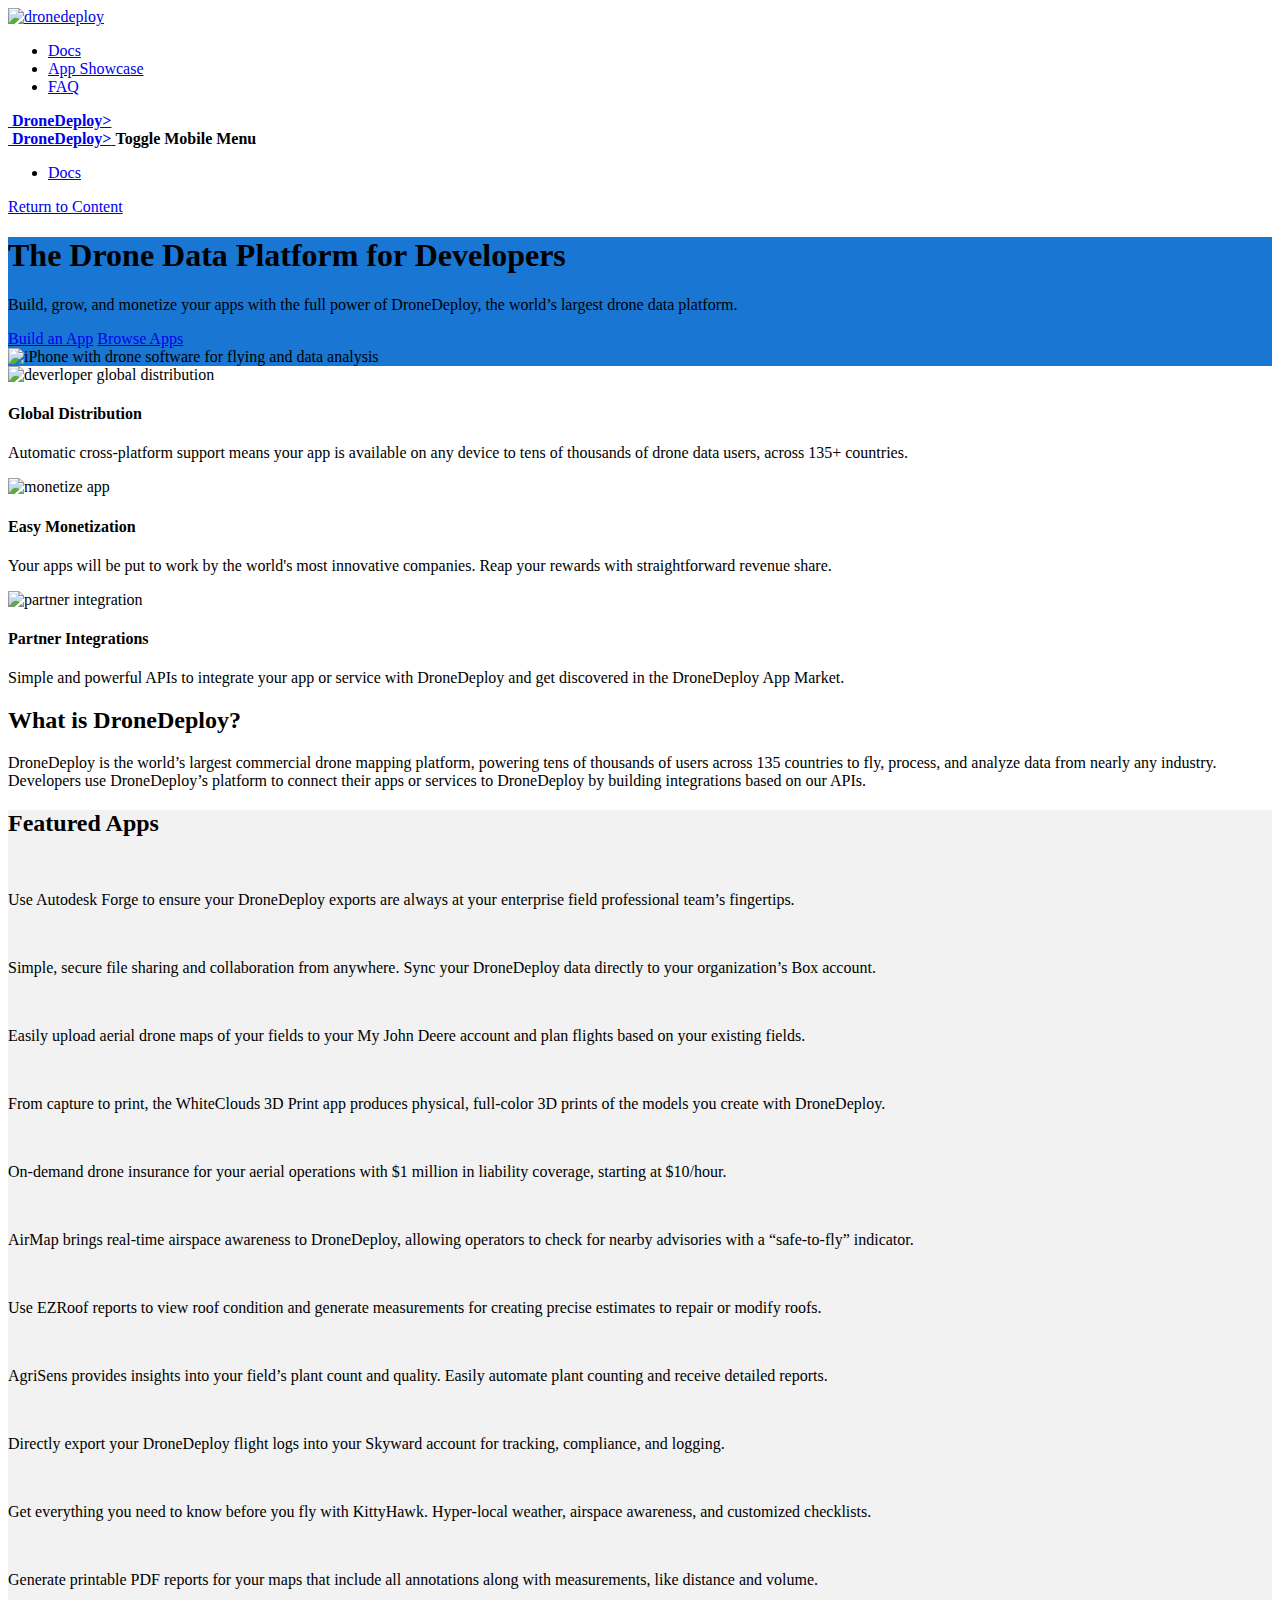
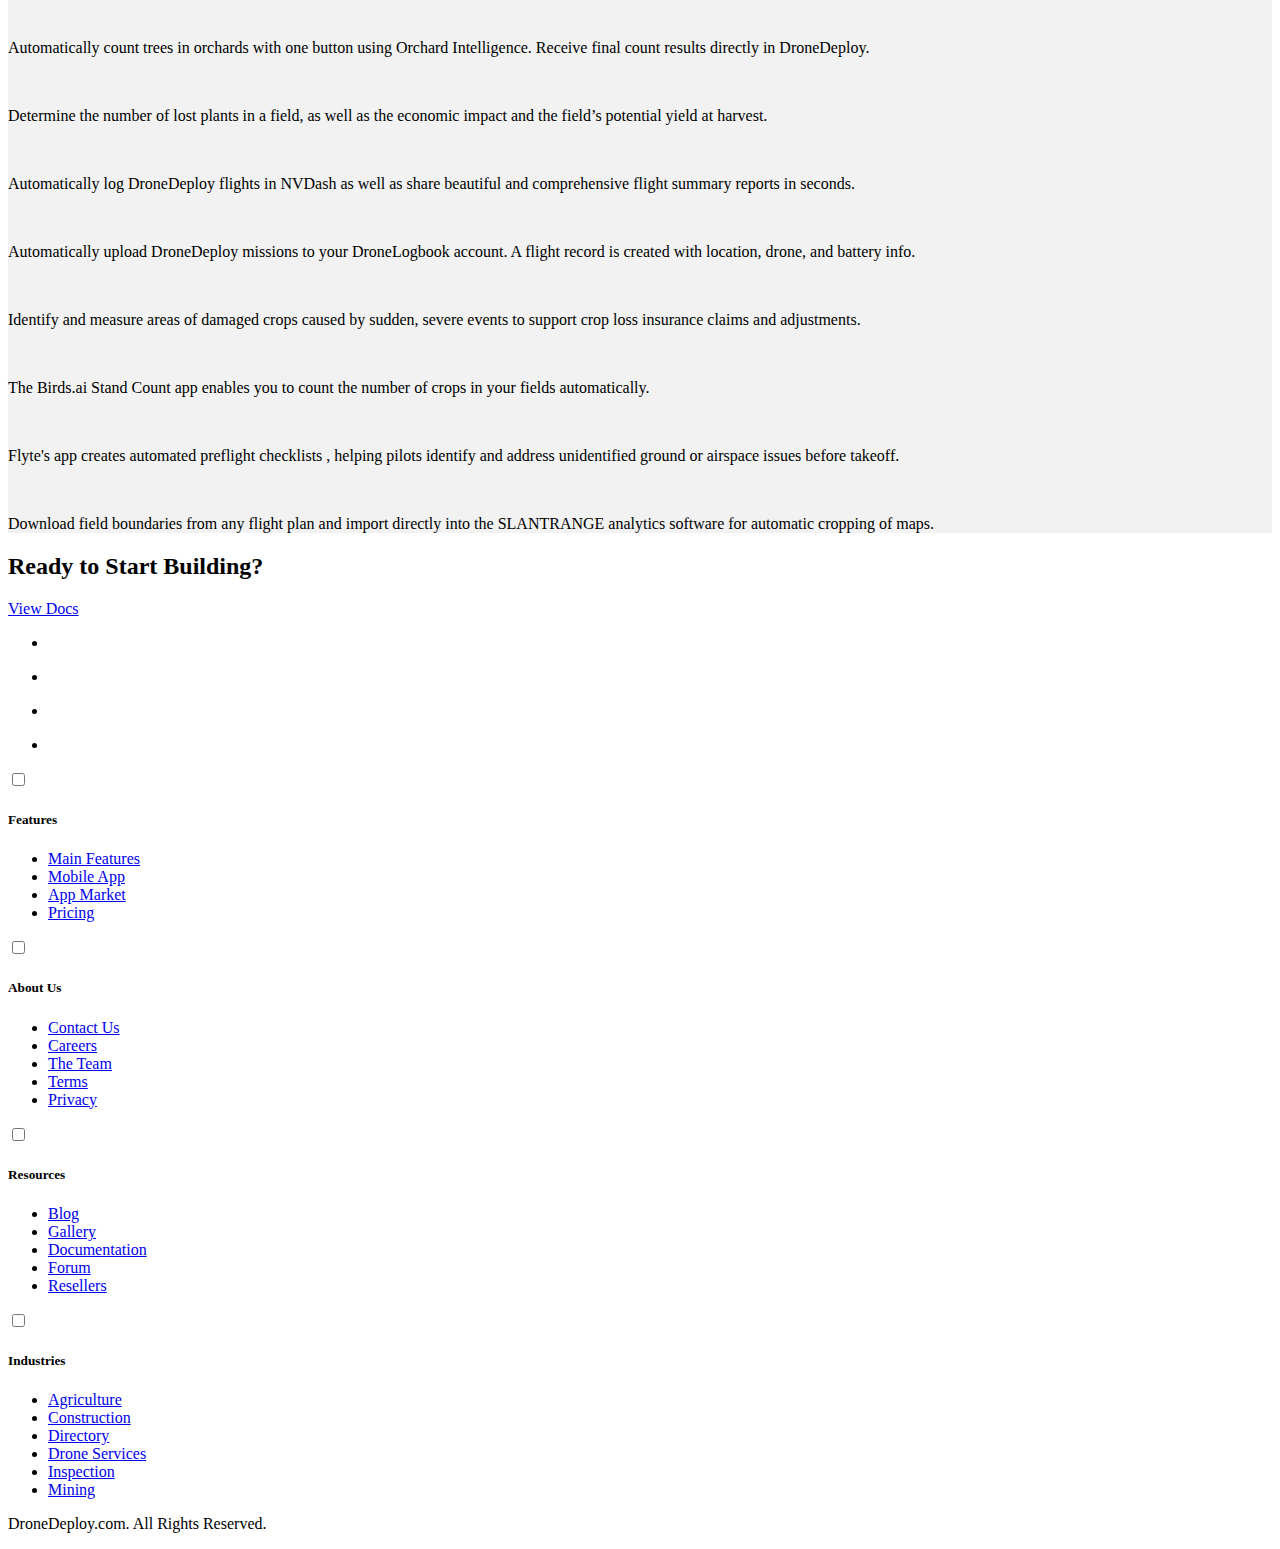
==== landing_page/index.html @ b4eb3821 "Added static args and build process" ====
<!DOCTYPE html>
<html lang="en">
  <head>
    <!-- Required meta tags always come first -->
    <meta charset="utf-8">
    <meta name="viewport" content="width=device-width, initial-scale=1, shrink-to-fit=no">
    <meta http-equiv="x-ua-compatible" content="ie=edge">
    <!-- Bootstrap CSS -->
    <!-- <link rel="stylesheet" href="/static/css/bootstrap.css" media="screen" title="no title" charset="utf-8"> -->
    <link rel="stylesheet" href="../static/css/bootstrap.min.css" media="screen" title="no title" charset="utf-8">
    <link rel="shortcut icon" href="../static/../static/img/dd-favicon.ico" type="image/x-icon">
    <!-- Fortawesome icons -->
    <script src="https://use.fonticons.com/1ce412c5.js"></script>
    <!--Old Mobile Nav Temp TODO remove it once new nav is implemented  -->
    <script src="/static/js/modernizr.js"></script>
    <title>DroneDeploy: DroneDeploy for Developers</title>
	  <meta name="description" content=" Build your app on DroneDeploy’s App Market, the largest drone data platform in the world. Easily monetize, distribute globally, and develop powerful partner integrations. Build your first drone data app now.">

<!-- Facebook Pixel Code -->
<script>
!function(f,b,e,v,n,t,s){if(f.fbq)return;n=f.fbq=function(){n.callMethod?
n.callMethod.apply(n,arguments):n.queue.push(arguments)};if(!f._fbq)f._fbq=n;
n.push=n;n.loaded=!0;n.version='2.0';n.queue=[];t=b.createElement(e);t.async=!0;
t.src=v;s=b.getElementsByTagName(e)[0];s.parentNode.insertBefore(t,s)}(window,
document,'script','//connect.facebook.net/en_US/fbevents.js');

fbq('init', '163274790692622');
fbq('track', "PageView");</script>
<noscript><img height="1" width="1" style="display:none"
src="https://www.facebook.com/tr?id=163274790692622&ev=PageView&noscript=1"
/></noscript>
<!-- End Facebook Pixel Code -->

<!-- Facebook Pixel Code -->
<script>
!function(f,b,e,v,n,t,s){if(f.fbq)return;n=f.fbq=function(){n.callMethod?
n.callMethod.apply(n,arguments):n.queue.push(arguments)};if(!f._fbq)f._fbq=n;
n.push=n;n.loaded=!0;n.version='2.0';n.queue=[];t=b.createElement(e);t.async=!0;
t.src=v;s=b.getElementsByTagName(e)[0];s.parentNode.insertBefore(t,s)}(window,
document,'script','https://connect.facebook.net/en_US/fbevents.js');

fbq('init', '151207998623800');
fbq('track', "PageView");</script>
<noscript><img height="1" width="1" style="display:none"
src="https://www.facebook.com/tr?id=151207998623800&ev=PageView&noscript=1"
/></noscript>
<!-- End Facebook Pixel Code -->

<script type="text/javascript">
setTimeout(function(){var a=document.createElement("script");
var b=document.getElementsByTagName("script")[0];
a.src=document.location.protocol+"//script.crazyegg.com/pages/scripts/0045/7762.js?"+Math.floor(new Date().getTime()/3600000);
a.async=true;a.type="text/javascript";b.parentNode.insertBefore(a,b)}, 1);
</script>

<!--// Google Analytics Tracking -->
<script>
    (function(i,s,o,g,r,a,m){i['GoogleAnalyticsObject']=r;i[r]=i[r]||function(){
    (i[r].q=i[r].q||[]).push(arguments)},i[r].l=1*new Date();a=s.createElement(o),
    m=s.getElementsByTagName(o)[0];a.async=1;a.src=g;m.parentNode.insertBefore(a,m)
    })(window,document,'script','//www.google-analytics.com/analytics.js','ga');
    ga('create', 'UA-50843700-1', 'auto');
    ga('send', 'pageview');
</script>

<noscript>
  <div display:inline;>
  <img height="1" width="1" style="border-style:none;" alt="" src="//googleads.g.doubleclick.net/pagead/viewthroughconversion/963800639/?value=1.00&amp;currency_code=USD&amp;label=whOgCJL6tlsQv9zJywM&amp;guid=ON&amp;script=0"/>
  </div>
</noscript>

<!--//Start Hotjar tracking code-->
<script>
    (function(h,o,t,j,a,r){
        h.hj=h.hj||function(){(h.hj.q=h.hj.q||[]).push(arguments)};
        h._hjSettings={hjid:101280,hjsv:5};
        a=o.getElementsByTagName('head')[0];
        r=o.createElement('script');r.async=1;
        r.src=t+h._hjSettings.hjid+j+h._hjSettings.hjsv;
        a.appendChild(r);
    })(window,document,'//static.hotjar.com/c/hotjar-','.js?sv=');
</script>
<!--//End Hotjar Tracking-->

<!--End of all tracking code -->

  </head>
  <body ng-app="app">
   <div id="outer-wrap"><!-- outer-wrap old mobile nav TODO remove -->
   <div id="inner-wrap"><!-- inner-wrap old mobile nav TODO remove -->
    <!-- Desktop Nav -->
    <nav class="slide navbar navbar-fixed-top navbar-transparent navbar-default-color hidden-sm-down">
      <div class="container">
        <div class="collapse navbar-toggleable-xs" id="exCollapsingNavbar2">
            <a class="navbar-brand" href="http://www.dronedeploy.com">
              <img src="/static/../static/img/dd-logo.svg" alt="dronedeploy">
            </a>
        </div>
          <ul class="nav navbar-nav navbar-md-fix nav-pills">
            <li class="nav-item">
              <a class="nav-link" href="https://dronedeploy.gitbooks.io/dronedeploy-apps/content/" target="_blank">Docs</a>
            </li>
            <li class="nav-item">
              <a class="nav-link" href="#showcase">App Showcase</a>
            </li>
            <li class="nav-item">
              <a class="nav-link" href="/applications">FAQ</a>
            </li>
          </ul>
      </div><!--/container -->
    </nav>
    <!-- Start old mobile nav -->
    <header id="top" role="banner" class="hidden-lg-up">
      <div class="hidden-md-up">
        <a href="/">
          <img class="site-logo hidden-md-up" src="/static/../static/img/dd-logo.svg" alt="">
          <b class="sr-only">DroneDeploy></b>
        </a>
        <a class="nav-btn-white" id="nav-open-btn" href="#nav"></a>
      </div>
    </header>
   <!--Start Navigation Section-->
    <nav id="nav" role=navigation>
    <!--Start DroneDeploy Logo-->
      <a class="hidden-md-up" href="/">
          <img class="site-logo" src="/static/../static/img/dd-logo.png" alt="">
          <b class="sr-only">DroneDeploy></b>
      </a>
          <!--End DroneDeploy Logo -->
          <!--Start Mobile Hamburger Toggle-->
      <span id="icn-toggle" class="hidden-md-up">
        <b class="sr-only">Toggle Mobile Menu</b>
      </span>
      <!--End Mobile Hamburger-->
      <ul id="toggle-switch" class = "nav__list--main hidden-lg-up">
         <li class="nav__item">
            <a href="https://dronedeploy.gitbooks.io/dronedeploy-apps/content/" target="_blank">Docs</a>
        </li>
      </ul>
      <a class="close-btn hidden-lg-up" id="nav-close-btn" href="#top">Return to Content</a>
    </nav>
    <!-- End old mobile nav -->

  <!-- Hero section -->
  <div class="jumbotron-lg jumbotron-fluid" style="background-color: #1976D2;">
    <div class="container">
      <div class="row">
        <div class="col-lg-6 col-md-12 text-info m-t-1-md m-t-3-sm m-t-3-xs text-xs-center text-lg-left">
          <h1 class="display-1 m-b-1">The Drone Data Platform for Developers</h1>
          <p class="lead m-b-2 m-b-1-xs m-r-1-lg m-l-1-xs text-xs-left text-sm-center text-lg-left">Build, grow, and monetize your apps with the full power of DroneDeploy, the world’s largest drone data platform.</p>
          <a class="btn btn-accent btn-lg" href="https://dronedeploy.gitbooks.io/dronedeploy-apps/content/" target="_blank">Build an App</a>
          <a class="btn btn-secondary-outline btn-lg m-l-1-sm" href="http://www.dronedeploy.com/app-market.html">Browse Apps</a>
        </div>
        <div class="col-lg-6 col-md-12 m-t-3-md center-xs">
          <img class="img-fluid jumbotron-layers-iphone-lg slide-right" src="../static/../static/img/hero-dev-layers.png" alt="iPhone with drone software for flying and data analysis">

        </div>
      </div> <!-- /row -->
    </div> <!-- /container -->
  </div> <!-- /jumbotron -->

      <!--TODO compatible with any drone  -->
    <div id="change-nav" class="container">
      <div class="row p-y-4 text-xs-center">
        <div class="col-md-4 m-b-2-xs m-b-2-sm">
          <img src="../static/../static/img/globalDist.svg" alt="deverloper global distribution" class="img-fluid" style="margin: 0 auto;">
          <h4 class="m-t-2  display-3">Global Distribution</h4>
          <p>Automatic cross-platform support means your app is available on any device to tens of thousands of drone data users, across 135+ countries.</p>
        </div>
          <div class="col-md-4">
            <img src="../static/../static/img/monetize.svg" alt="monetize app" class="img-fluid" style="margin: 0 auto;">
            <h4 class=" m-t-2 display-3">Easy Monetization</h4>
            <p>Your apps will be put to work by the world's most innovative companies. Reap your rewards with straightforward revenue share.</p>
          </div>
          <div class="col-md-4">
              <img src="../static/../static/img/partnerInteg.svg" alt="partner integration" class="img-fluid" style="margin: 0 auto;">
            <h4 class="m-t-2 display-3">Partner Integrations</h4>
            <p>Simple and powerful APIs to integrate your app or service with DroneDeploy and get discovered in the DroneDeploy App Market.</p>
          </div>
        </div> <!-- /row -->
    </div><!-- /container -->

    <div class="container-fluid bg-light-blue-dd-dev">
      <div class="container">
        <section class="p-y-4">
          <div class="row">
            <div class="col-xs-12 text-info">
              <h2 class="display-2 m-l-1 m-b-2 text-xs-center">What is DroneDeploy?</h2>
              <p class="text-xs-center">DroneDeploy is the world’s largest commercial drone mapping platform, powering tens of thousands of users across 135 countries to fly, process, and analyze data from nearly any industry. Developers use DroneDeploy’s platform to connect their apps or services to DroneDeploy by building integrations based on our APIs.</p>
            </div>
          </div> <!-- /row   -->
        </section>
      </div><!-- /container -->
    </div><!-- /container-fluid -->

    <div id="showcase" class="container-fluid" style="background-color:#f2f2f2;">
      <div class="container">
        <div class="row p-y-4">
          <div class="col-xs-12">
            <h2 class="display-2 text-xs-center m-b-3">Featured Apps</h2>
          </div>
          <div class="col-xs-12 col-sm-6 col-md-6 col-lg-4">
            <div class="card small">
              <div class="card-image">
                <img src="../static/img/autodesk.jpg" alt="">
                <span class="card-title">
                  <!-- EZ3D -->
                </span>
              </div>
              <div class="card-content">
                <p>Use Autodesk Forge to ensure your DroneDeploy exports are always at your enterprise field professional team’s fingertips.</p>
              </div>
            </div>
          </div>

          <div class="col-xs-12 col-sm-6 col-md-6 col-lg-4">
            <div class="card small">
              <div class="card-image">
                <img src="../static/img/box.jpg" alt="">
                <span class="card-title">
                  <!-- EZ3D -->
                </span>
              </div>
              <div class="card-content">
                <p>Simple, secure file sharing and collaboration from anywhere. Sync your DroneDeploy data directly to your organization’s Box account.</p>
              </div>
            </div>
          </div>

          <div class="col-xs-12 col-sm-6 col-md-6 col-lg-4">
            <div class="card small">
              <div class="card-image">
                <img src="../static/img/john-deere.jpg" alt="">
                <span class="card-title">
                  <!-- EZ3D -->
                </span>
              </div>
              <div class="card-content">
                <p>Easily upload aerial drone maps of your fields to your My John Deere account and plan flights based on your existing fields.</p>
              </div>
            </div>
          </div>
          <div class="col-xs-12 col-sm-6 col-md-6 col-lg-4">
            <div class="card small">
              <div class="card-image">
                <img src="../static/img/whitecloudsShowcase.jpg" alt="">
                <span class="card-title">
                  <!-- Title goes here if there is no logo -->
                </span>
              </div>
              <div class="card-content">
                <p>From capture to print, the WhiteClouds 3D Print app produces physical, full-color 3D prints of the models you create with DroneDeploy.</p>
              </div>
            </div>
          </div>
          <div class="col-xs-12 col-sm-6 col-md-6 col-lg-4">
            <div class="card small">
              <div class="card-image">
                <img src="../static/img/veriflyShowcase.jpg" alt="">
                <span class="card-title">
                  <!-- Title goes here if there is no logo -->
                </span>
              </div>
              <div class="card-content">
                <p>On-demand drone insurance for your aerial operations with $1 million in liability coverage, starting at $10/hour.</p>
              </div>
            </div>
          </div>
          <div class="col-xs-12 col-sm-6 col-md-6 col-lg-4">
            <div class="card small">
              <div class="card-image">
                <img src="../static/img/airmapShowcase.jpg" alt="">
                <span class="card-title">
                  <!-- Title goes here if there is no logo -->
                </span>
              </div>
              <div class="card-content">
                <p>AirMap brings real-time airspace awareness to DroneDeploy, allowing operators to check for nearby advisories with a “safe-to-fly” indicator.</p>
              </div>
            </div>
          </div>
          <div class="col-xs-12 col-sm-6 col-md-6 col-lg-4">
            <div class="card small">
              <div class="card-image">
                <img src="../static/img/ez3dShowcase.jpg" alt="">
                <span class="card-title">
                  <!-- EZ3D -->
                </span>
              </div>
              <div class="card-content">
                <p>Use EZRoof reports to view roof condition and generate measurements for creating precise estimates to repair or modify roofs.</p>
              </div>
            </div>
          </div>
          <div class="col-xs-12 col-sm-6 col-md-6 col-lg-4">
            <div class="card small">
              <div class="card-image">
                <img src="../static/img/agrisensShowcase.jpg" alt="">
                <span class="card-title">
                  <!-- AgriSens -->
                </span>
              </div>
              <div class="card-content">
                <p>AgriSens provides insights into your field’s plant count and quality. Easily automate plant counting and receive detailed reports.</p>
              </div>
            </div>
          </div>

          <div class="col-xs-12 col-sm-6 col-md-6 col-lg-4">
            <div class="card small">
              <div class="card-image">
                <img src="../static/img/skywardShowcase.jpg" alt="">
                <span class="card-title">
                  <!-- Skyward -->
                </span>
              </div>
              <div class="card-content">
                <p>Directly export your DroneDeploy flight logs into your Skyward account for tracking, compliance, and logging.</p>
              </div>
            </div>
          </div>

          <div class="col-xs-12 col-sm-6 col-md-6 col-lg-4">
            <div class="card small">
              <div class="card-image">
                <img src="../static/img/kittyhawkShowcase.jpg" alt="">
                <span class="card-title">
                  <!-- Skyward -->
                </span>
              </div>
              <div class="card-content">
                <p>Get everything you need to know before you fly with KittyHawk. Hyper-local weather, airspace awareness, and customized checklists.</p>
              </div>
            </div>
          </div>

          <div class="col-xs-12 col-sm-6 col-md-6 col-lg-4">
            <div class="card small">
              <div class="card-image">
                <img src="../static/img/pdfShowcase.jpg" alt="">
                <span class="card-title">
                  <!-- Skyward -->
                </span>
              </div>
              <div class="card-content">
                <p>Generate printable PDF reports for your maps that include all annotations along with measurements, like distance and volume.</p>
              </div>
            </div>
          </div>

          <div class="col-xs-12 col-sm-6 col-md-6 col-lg-4">
            <div class="card small">
              <div class="card-image">
                <img src="../static/img/tensorflightShowcase.jpg" alt="">
                <span class="card-title">
                  <!-- Skyward -->
                </span>
              </div>
              <div class="card-content">
                <p>Automatically count trees in orchards with one button using Orchard Intelligence. Receive final count results directly in DroneDeploy.</p>
              </div>
            </div>
          </div>

          <div class="col-xs-12 col-sm-6 col-md-6 col-lg-4">
            <div class="card small">
              <div class="card-image">
                <img src="../static/img/aglytixShowcase.jpg" alt="">
                <span class="card-title">
                  <!-- Skyward -->
                </span>
              </div>
              <div class="card-content">
                <p>Determine the number of lost plants in a field, as well as the economic impact and the field’s potential yield at harvest.</p>
              </div>
            </div>
          </div>

          <div class="col-xs-12 col-sm-6 col-md-6 col-lg-4">
            <div class="card small">
              <div class="card-image">
                <img src="../static/img/nvdronesShowcase.jpg" alt="">
                <span class="card-title">
                  <!-- Skyward -->
                </span>
              </div>
              <div class="card-content">
                <p>Automatically log DroneDeploy flights in NVDash as well as share beautiful and comprehensive flight summary reports in seconds.</p>
              </div>
            </div>
          </div>

          <div class="col-xs-12 col-sm-6 col-md-6 col-lg-4">
            <div class="card small">
              <div class="card-image">
                <img src="../static/img/dronelogbookShowcase.jpg" alt="">
                <span class="card-title">
                  <!-- Skyward -->
                </span>
              </div>
              <div class="card-content">
                <p>Automatically upload DroneDeploy missions to your DroneLogbook account. A flight record is created with location, drone, and battery info.</p>
              </div>
            </div>
          </div>

          <div class="col-xs-12 col-sm-6 col-md-6 col-lg-4">
            <div class="card small">
              <div class="card-image">
                <img src="../static/img/skymaticsShowcase.jpg" alt="">
                <span class="card-title">
                  <!-- Skyward -->
                </span>
              </div>
              <div class="card-content">
                <p>Identify and measure areas of damaged crops caused by sudden, severe events to support crop loss insurance claims and adjustments.</p>
              </div>
            </div>
          </div>

          <div class="col-xs-12 col-sm-6 col-md-6 col-lg-4">
            <div class="card small">
              <div class="card-image">
                <img src="../static/img/birdsaiShowcase.jpg" alt="">
                <span class="card-title">
                  <!-- Skyward -->
                </span>
              </div>
              <div class="card-content">
                <p>The Birds.ai Stand Count app enables you to count the number of crops in your fields automatically.</p>
              </div>
            </div>
          </div>

          <div class="col-xs-12 col-sm-6 col-md-6 col-lg-4">
            <div class="card small">
              <div class="card-image">
                <img src="../static/img/flyteShowcase.jpg" alt="">
                <span class="card-title">
                  <!-- Skyward -->
                </span>
              </div>
              <div class="card-content">
                <p>Flyte's app creates automated preflight checklists , helping pilots identify and address unidentified ground or airspace issues before takeoff.</p>
              </div>
            </div>
          </div>

          <div class="col-xs-12 col-sm-6 col-md-6 col-lg-4">
            <div class="card small">
              <div class="card-image">
                <img src="../static/img/slantrangeShowcase.jpg" alt="">
                <span class="card-title">
                  <!-- Skyward -->
                </span>
              </div>
              <div class="card-content">
                <p>Download field boundaries from any flight plan and import directly into the SLANTRANGE analytics software for automatic cropping of maps.</p>
              </div>
            </div>
          </div>
          </div>
        </div>
      </div>

    <!-- CTA Section -->
    <div class="container-fluid brackground-blue-purple-z-dev">
      <div class="container p-y-4">
        <div class="row text-xs-center text-info">
          <div class="col-xs-12">
            <h2 class="display-2 m-b-3">Ready to Start Building?</h2>
            <a href="https://dronedeploy.gitbooks.io/dronedeploy-apps/content/" class="btn btn-primary btn-lg" role="button" target="_blank">View Docs</a>
          </div>
        </div>
      </div>
    </div>




    <!-- footer -->
    <footer>
      <div class="container-fluid bg-light-grey">
        <div class="container">
            <div class="row p-t-3">
              <div class=" col-xs-12">
              <!-- <div class="col-md-8 col-md-offset-2 text-xs-center col-xs-12"> -->
                <ul class="social-icons m-b-3 text-xs-center">
                  <li>
                    <a href="https://www.facebook.com/Dronedeploy">
                      <p>
                        <img class="fb" src="../static/../static/img/facebook-icn.svg" alt="">
                      </p>
                    </a>
                  </li>
                  <li>
                    <a href="https://twitter.com/DroneDeploy">
                      <p>
                        <img class="twitter" src="../static/../static/img/twitter-icn.svg" alt="">
                      </p>
                    </a>
                  </li>
                  <li>
                    <a href="https://www.linkedin.com/company/dronedeploy">
                      <p>
                        <img class="linkedin" src="../static/../static/img/linkedin-icn.svg" alt="">
                      </p>
                    </a>
                  </li>
                  <li>
                    <a href="https://www.instagram.com/dronedeploy/">
                      <p>
                        <img class="instagram" src="../static/../static/img/instagram-icn.svg" alt="">
                      </p>
                    </a>
                  </li>
                </ul>
              </div>
            </div>
              <!-- footer links  -->
            <div class="row footer-nav-links">

              <div class="col-md-offset-2 col-lg-2 col-md-2 col-sm-12 col-xs-12">
                <input type="checkbox" id="features">
                <label class="toggle-title" for="features"><h5>Features</h5></label>
                <!-- <h5 class="toggle-title">Test Nav</h5> -->
                <ul class="mobile-ft">
                  <li><a href="http://www.dronedeploy.com/features.html">Main Features</a></li>
                  <li><a href="http://www.dronedeploy.com/app.html">Mobile App</a></li>
                  <li><a href="http://www.dronedeploy.com/app-market.html">App Market</a></li>
                  <li><a href="http://www.dronedeploy.com/pricing.html">Pricing</a></li>
                </ul>
              </div>


              <div class="col-lg-2 col-sm-12 col-md-2 col-xs-12">
                <input type="checkbox" id="about">
                <label class="toggle-title" for="about"><h5>About Us</h5></label>
                <ul class="mobile-ft">
                  <li><a href="http://www.dronedeploy.com/contact.html">Contact Us</a></li>
                  <li><a href="http://www.dronedeploy.com/careers.html">Careers</a></li>
                  <li><a href="http://www.dronedeploy.com/team.html">The Team</a></li>
                  <li><a href="http://support.dronedeploy.com/docs/terms-of-service">Terms</a></li>
                  <li><a href="http://support.dronedeploy.com/docs/privacy-policy">Privacy</a></li>
                </ul>
              </div>


              <div class="col-lg-2 col-sm-12 col-md-2 col-xs-12">
                <input type="checkbox" id="resources">
                <label class="toggle-title" for="resources"><h5>Resources</h5></label>
                <ul class="mobile-ft">
                  <li><a href="https://blog.dronedeploy.com/">Blog</a></li>
                  <li><a href="http://www.dronedeploy.com/gallery.html">Gallery</a></li>
                  <li><a href="http://support.dronedeploy.com/docs">Documentation</a></li>
                  <li><a href="http://forum.dronedeploy.com/">Forum</a></li>
                  <li><a href="http://www.dronedeploy.com/reseller.html">Resellers</a></li>
                </ul>
              </div>

              <div class="col-lg-2 col-sm-12 col-md-2 col-xs-12">
                <input type="checkbox" id="industries">
                <label class="toggle-title" for="industries"><h5>Industries</h5></label>
                <ul class="mobile-ft">
                  <li><a href="http://www.dronedeploy.com/agriculture.html">Agriculture</a></li>
                  <li><a href="http://www.dronedeploy.com/construction.html">Construction</a></li>
                  <li><a href="http://directory.dronedeploy.com">Directory</a></li>
                  <li><a href="http://www.dronedeploy.com/drone-services.html">Drone Services</a></li>
                  <li><a href="http://www.dronedeploy.com/inspection.html">Inspection</a></li>
                  <li><a href="http://www.dronedeploy.com/mining.html">Mining</a></li>
                </ul>
              </div>
            </div> <!-- /row -->

            <div class="row">
              <div class="col-xs-12">
                <p class="copyright text-xs-center m-t-1">DroneDeploy.com. All Rights Reserved.</p>
              </div>
            </div>
        </div>
      </div>
      </footer>
    </div><!-- /inner-wrap old mobile nav TODO remove -->
  </div><!-- /outer-wrap old mobile nav TODO remove -->

    <!-- jQuery first, then Bootstrap JS. -->

    <script src="https://ajax.googleapis.com/ajax/libs/jquery/2.1.4/jquery.min.js"></script>
    <script src="https://maxcdn.bootstrapcdn.com/bootstrap/4.0.0-alpha.2/js/bootstrap.min.js" integrity="sha384-vZ2WRJMwsjRMW/8U7i6PWi6AlO1L79snBrmgiDpgIWJ82z8eA5lenwvxbMV1PAh7" crossorigin="anonymous"></script>
    <!-- TODO remove old mobile js -->
    <script src="/static/js/main-mobile-nav.js"></script>
    <script type="text/javascript" src="https://cdnjs.cloudflare.com/ajax/libs/lodash.js/4.15.0/lodash.min.js"></script>
        <script src="/static/js/main-mobile-nav.js"></script>
        <script src="/static/js/app.js"></script>
        <script src="/static/js/breaky-min.js"></script>
        <script>
        $(window).scroll(function() {
          var scrollPosition = $(this).scrollTop();
          if (scrollPosition > 0) {
            // $('nav').css("background-color", "black");
            $('nav').removeClass('navbar-default-color').addClass('navbar-scroll-color');
          } else {
            // $('nav').css("background-color", "transparent");
            $('nav').removeClass('navbar-scroll-color').addClass('navbar-default-color');
          }
        });

     </script>
     <script>
     <!-- http://qrious.com/breaky/ -->
      var navList = $('ul.mobile-ft');
      var menuTitle = $('.toggle-title');
      breaky.at("mobile", function() {
       menuTitle.click(function() {
         $(this).next().toggle();
       });
      });//breaky

      breaky.between("desktop","tablet", function() {
       menuTitle.unbind('click');
       // navList.css('display','block');
      });//breaky
    </script>


<!--Hubspot, Hotjar, Marketo, and Google Analytics Tracking Scripts-->

<!--//Start Hotjar tracking code-->
<script>
    (function(h,o,t,j,a,r){
        h.hj=h.hj||function(){(h.hj.q=h.hj.q||[]).push(arguments)};
        h._hjSettings={hjid:101280,hjsv:5};
        a=o.getElementsByTagName('head')[0];
        r=o.createElement('script');r.async=1;
        r.src=t+h._hjSettings.hjid+j+h._hjSettings.hjsv;
        a.appendChild(r);
    })(window,document,'//static.hotjar.com/c/hotjar-','.js?sv=');
</script>
<!--//End Hotjar Tracking-->


 <script type="text/javascript">
 /* <![CDATA[ */
     var google_conversion_id = 963800639;
     var google_conversion_label = "whOgCJL6tlsQv9zJywM";
     var google_custom_params = window.google_tag_params;
     var google_remarketing_only = true;
 /* ]]> */
 </script>

 <script type="text/javascript" src="//www.googleadservices.com/pagead/conversion.js"></script>

<!-- Google Click Event Tracking Code  -->
<script type="text/javascript">
  goog_report_conversion = function() {
    var w = window;
    w.google_conversion_id = 963800639;
    w.google_conversion_label = "He1NCOXarlsQv9zJywM";
    w.google_remarketing_only = false;
    w.google_conversion_format = "3";
    w.google_is_call = true;
    var conv_handler = w['google_trackConversion'];
    if (typeof(conv_handler) == 'function') {
        conv_handler();
    }
  }
</script>

<script type="text/javascript" src="//www.googleadservices.com/pagead/conversion_async.js"></script>

<!--// Start of Async HubSpot Analytics Code -->
<script type="text/javascript">
    (function(d,s,i,r) {
    if (d.getElementById(i)){return;}
    var n=d.createElement(s),e=d.getElementsByTagName(s)[0];
    n.id=i;n.src='//js.hs-analytics.net/analytics/'+(Math.ceil(new Date()/r)*r)+'/530284.js';
    e.parentNode.insertBefore(n, e);
    })(document,"script","hs-analytics",300000);
</script>
<!--// End of Async HubSpot Analytics Code-->


<!--// Start Marketo Tracking Code -->

<script type="text/javascript"> (function() { var didInit = false; function initMunchkin() { if(didInit === false) { didInit = true; Munchkin.init('357-IDY-386'); } } var s = document.createElement('script'); s.type = 'text/javascript'; s.async = true; s.src = '//munchkin.marketo.net/munchkin.js'; s.onreadystatechange = function() { if (this.readyState == 'complete' || this.readyState == 'loaded') { initMunchkin(); } }; s.onload = initMunchkin; document.getElementsByTagName('head')[0].appendChild(s); })(); </script>

<!--// End Marketo Tracking Code -->

<!--// AdRoll Script -->
<script type="text/javascript">
  adroll_adv_id = "PZ3J2DB42BCOPNJYNZPCZK";
  adroll_pix_id = "GPKY6TDDQNDEXLIHZLCKUU";
  /* OPTIONAL: provide email to improve user identification */
  /* adroll_email = "username@example.com"; */
  (function () {
      var _onload = function(){
          if (document.readyState && !/loaded|complete/.test(document.readyState)){setTimeout(_onload, 10);return}
          if (!window.__adroll_loaded){__adroll_loaded=true;setTimeout(_onload, 50);return}
          var scr = document.createElement("script");
          var host = (("https:" == document.location.protocol) ? "https://s.adroll.com" : "http://a.adroll.com");
          scr.setAttribute('async', 'true');
          scr.type = "text/javascript";
          scr.src = host + "/j/roundtrip.js";
          ((document.getElementsByTagName('head') || [null])[0] ||
              document.getElementsByTagName('script')[0].parentNode).appendChild(scr);
      };
      if (window.addEventListener) {window.addEventListener('load', _onload, false);}
      else {window.attachEvent('onload', _onload)}
  }());
</script>
<!--// End AdRoll Script -->

  </body>
</html>
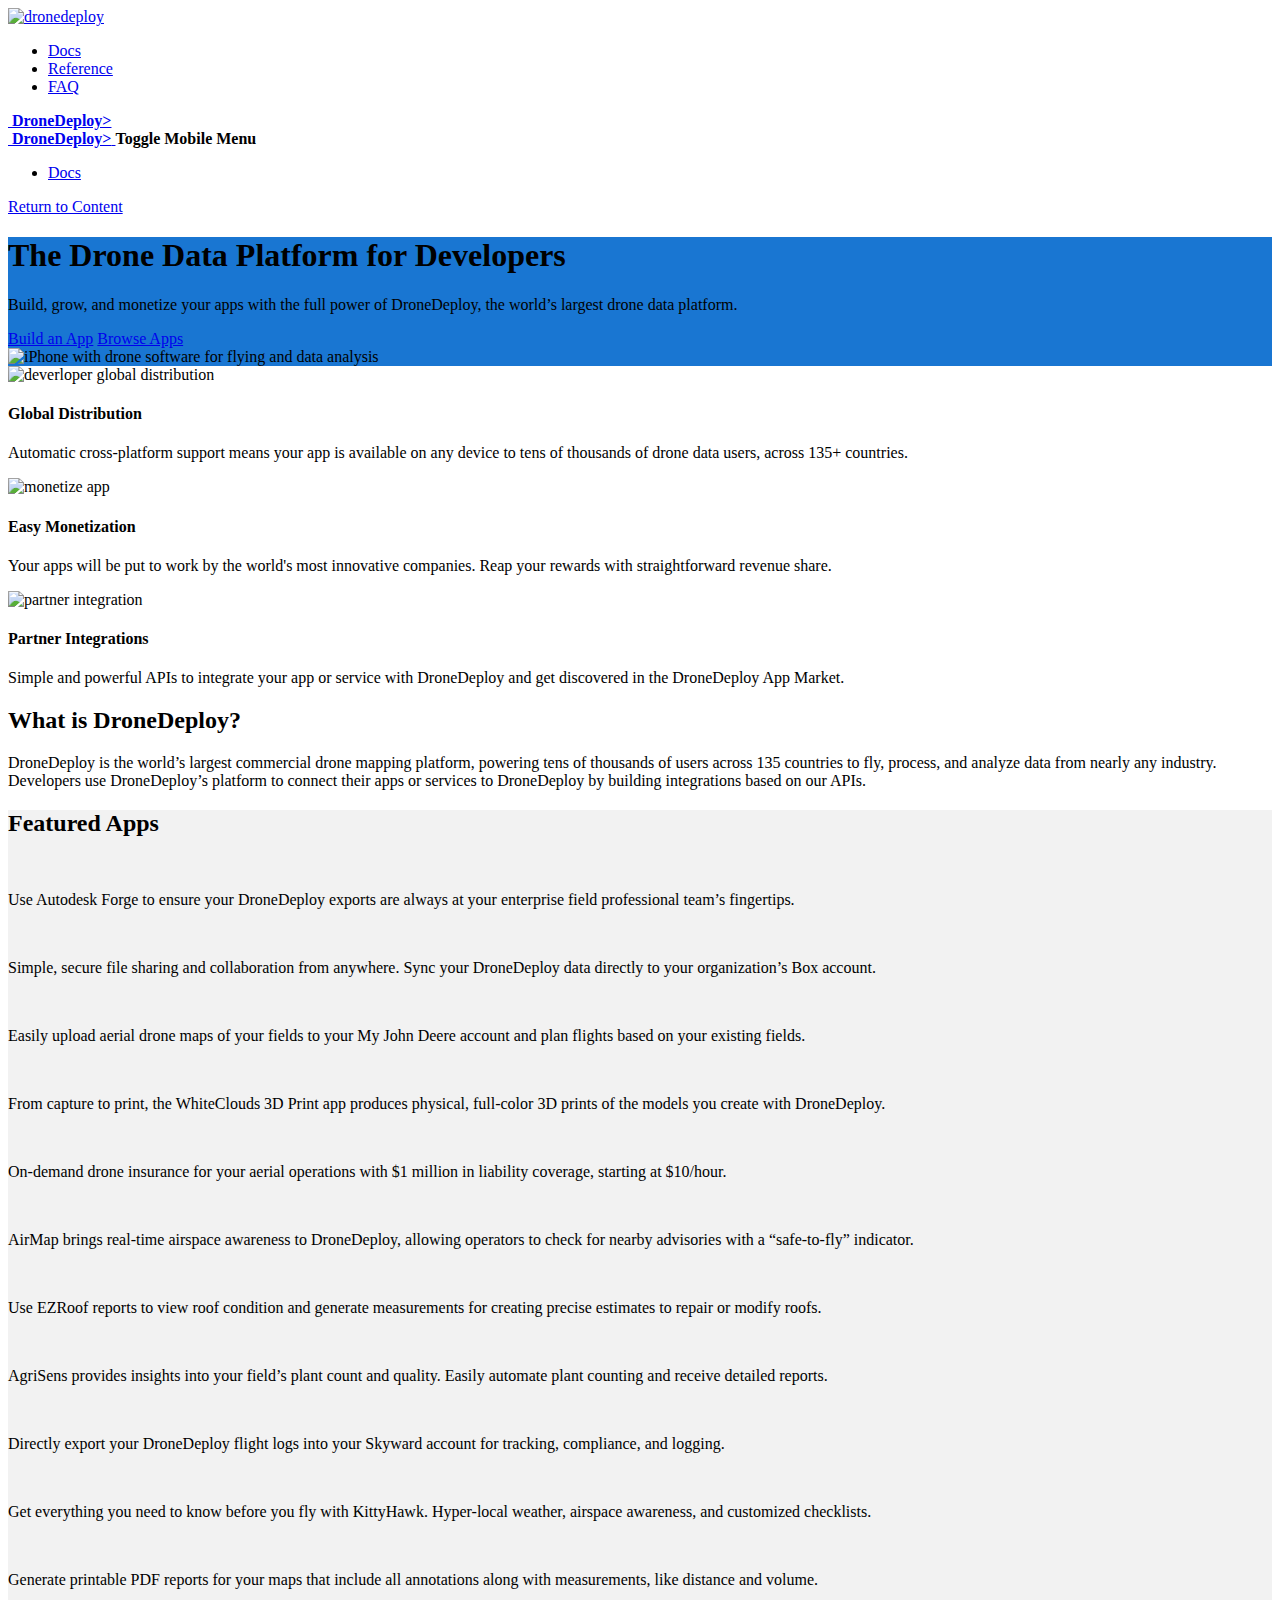
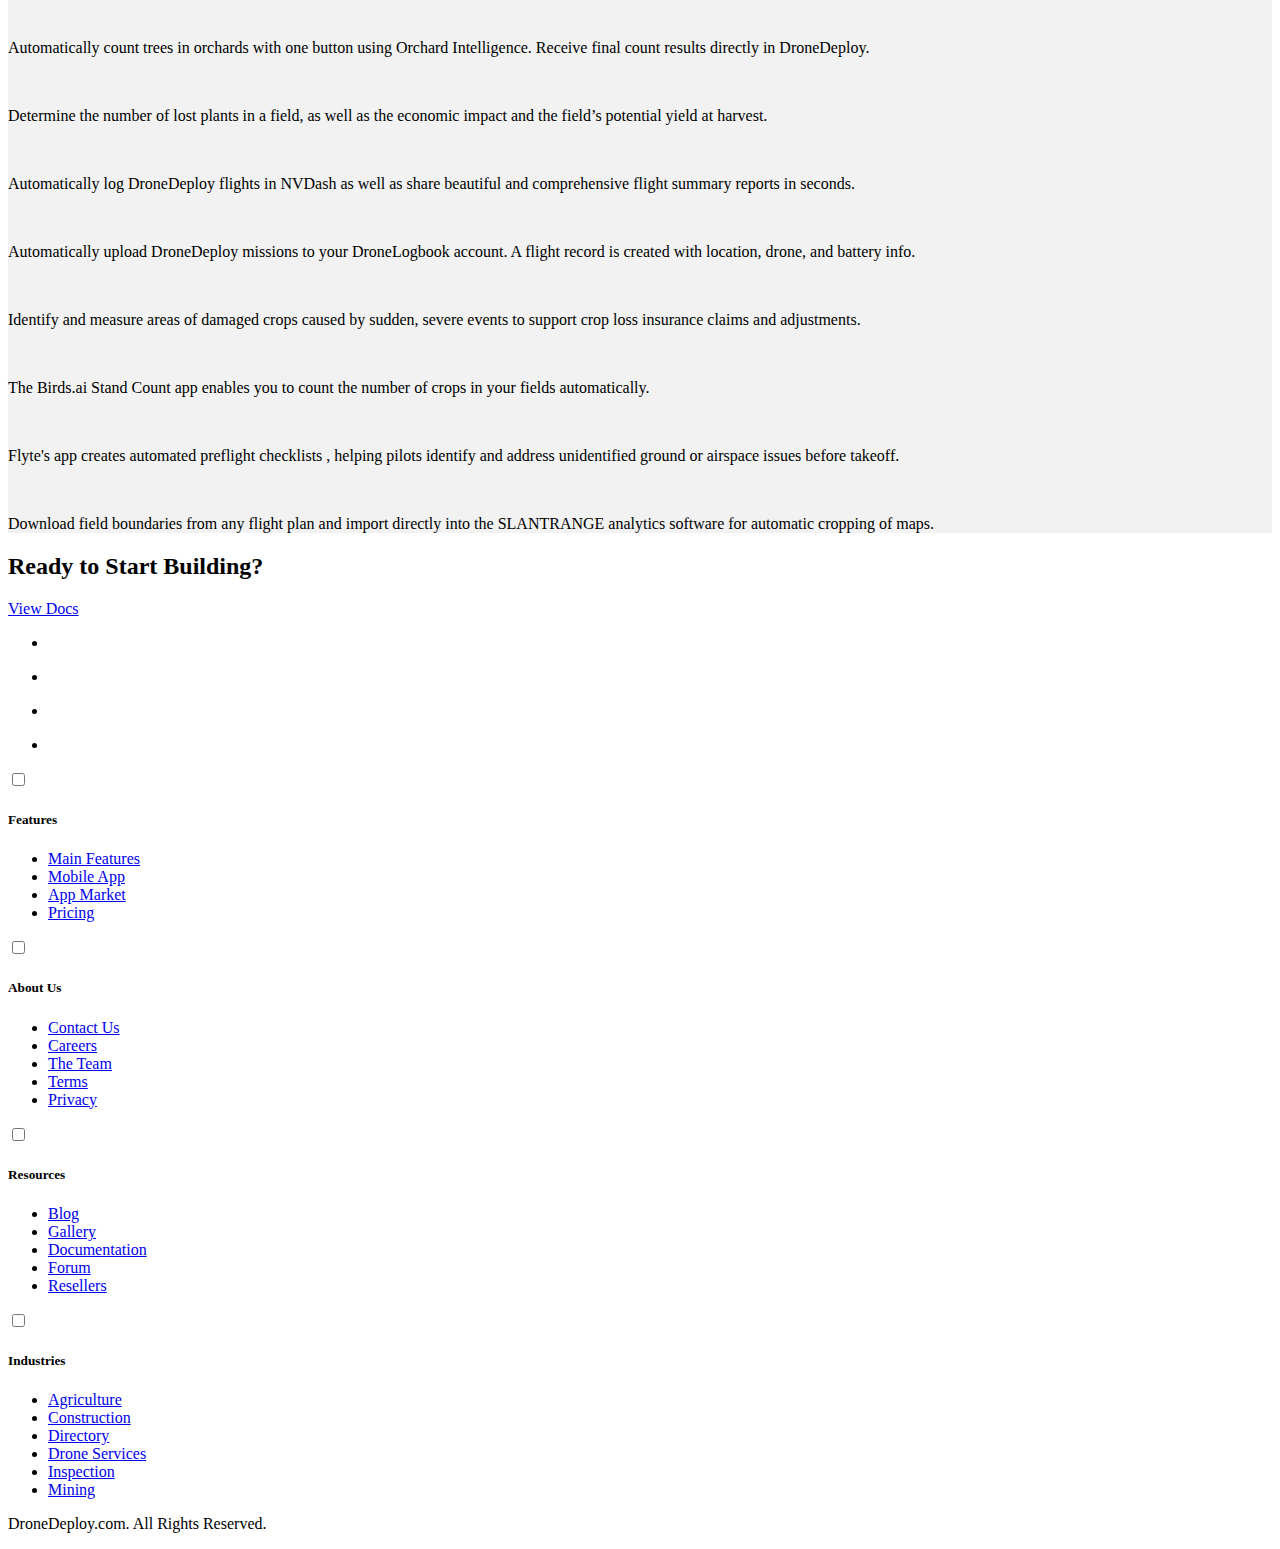
==== commit 95296a35: "Merge 9025abaa129a752b4e18133e290a9cb7495b1eb8 into 858630485bf5e2067e80fb3ea523cc9b85fee583" ====
--- a/landing_page/index.html
+++ b/landing_page/index.html
@@ -98,13 +98,13 @@
         </div>
           <ul class="nav navbar-nav navbar-md-fix nav-pills">
             <li class="nav-item">
-              <a class="nav-link" href="https://dronedeploy.gitbooks.io/dronedeploy-apps/content/" target="_blank">Docs</a>
+              <a class="nav-link" href="/docs/">Docs</a>
             </li>
             <li class="nav-item">
-              <a class="nav-link" href="#showcase">App Showcase</a>
+              <a class="nav-link" href="/reference">Reference</a>
             </li>
             <li class="nav-item">
-              <a class="nav-link" href="/applications">FAQ</a>
+              <a class="nav-link" href="/docs/faqs.html">FAQ</a>
             </li>
           </ul>
       </div><!--/container -->
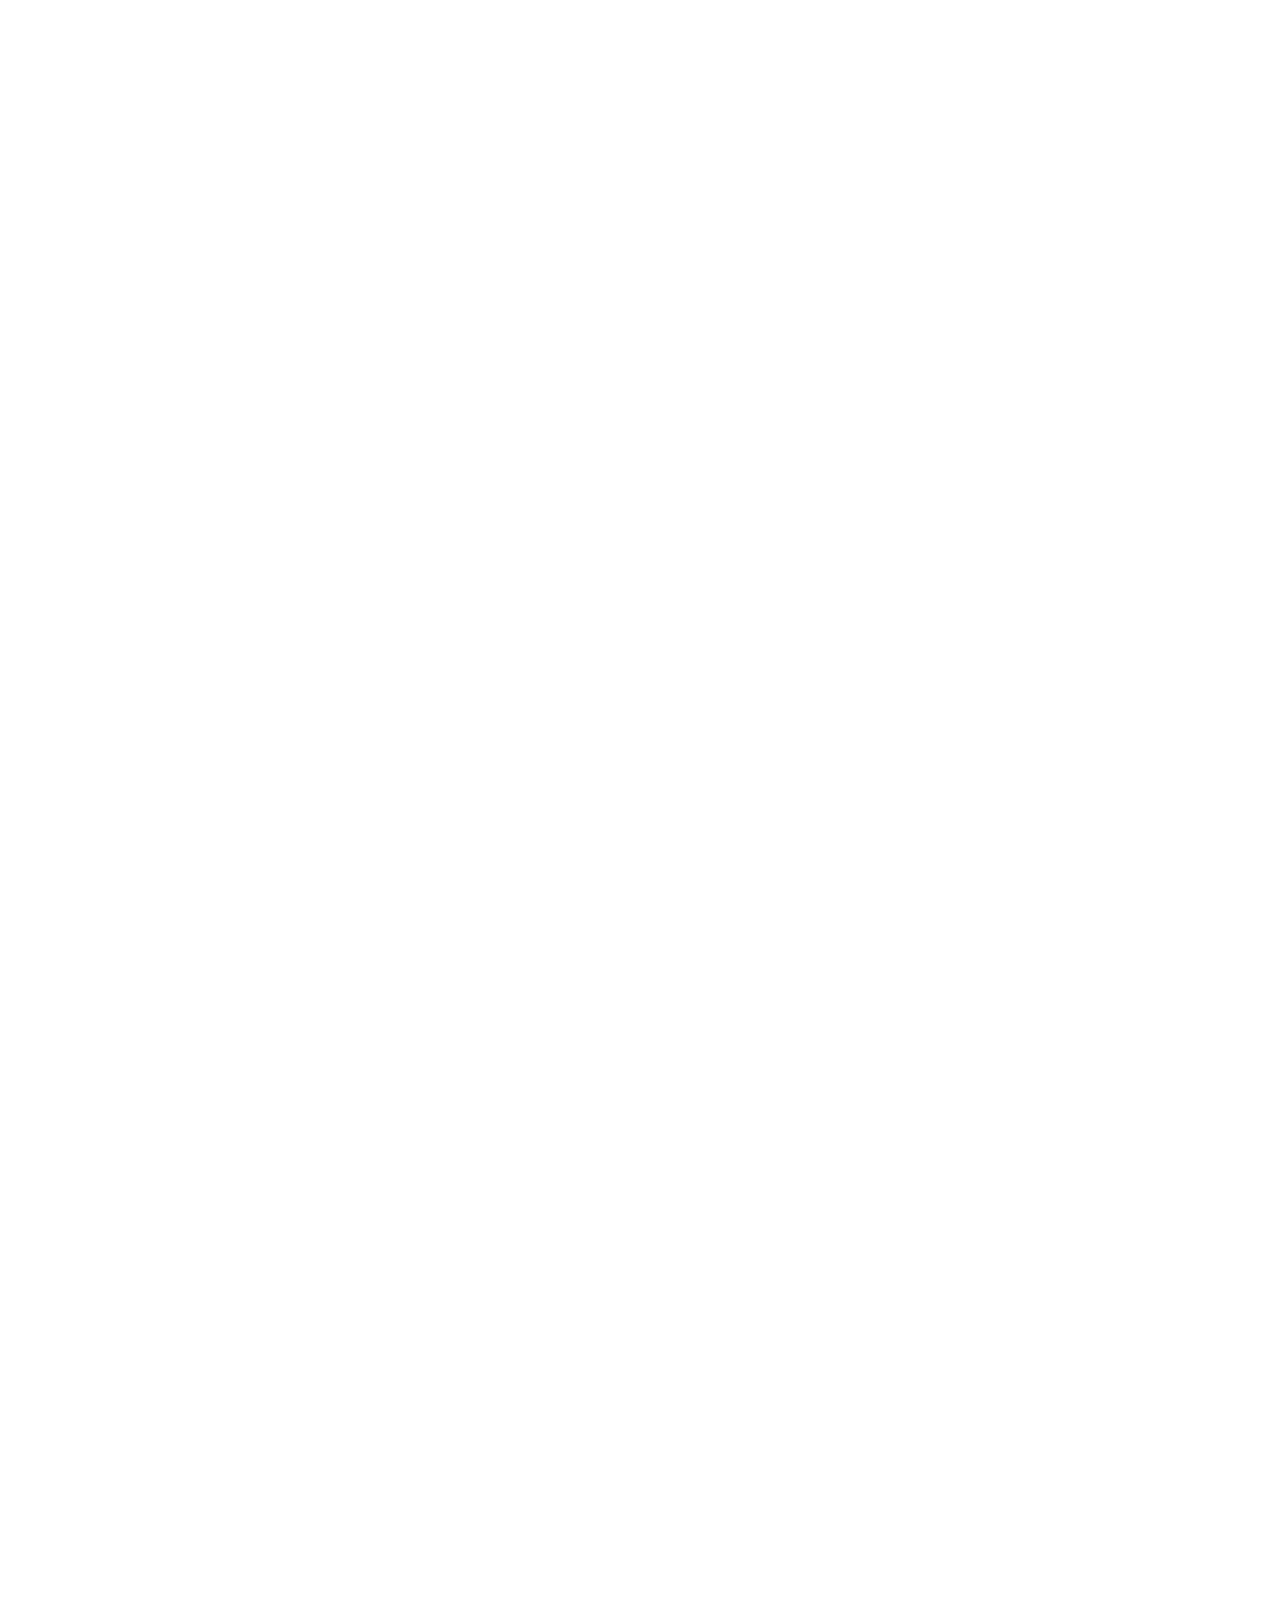
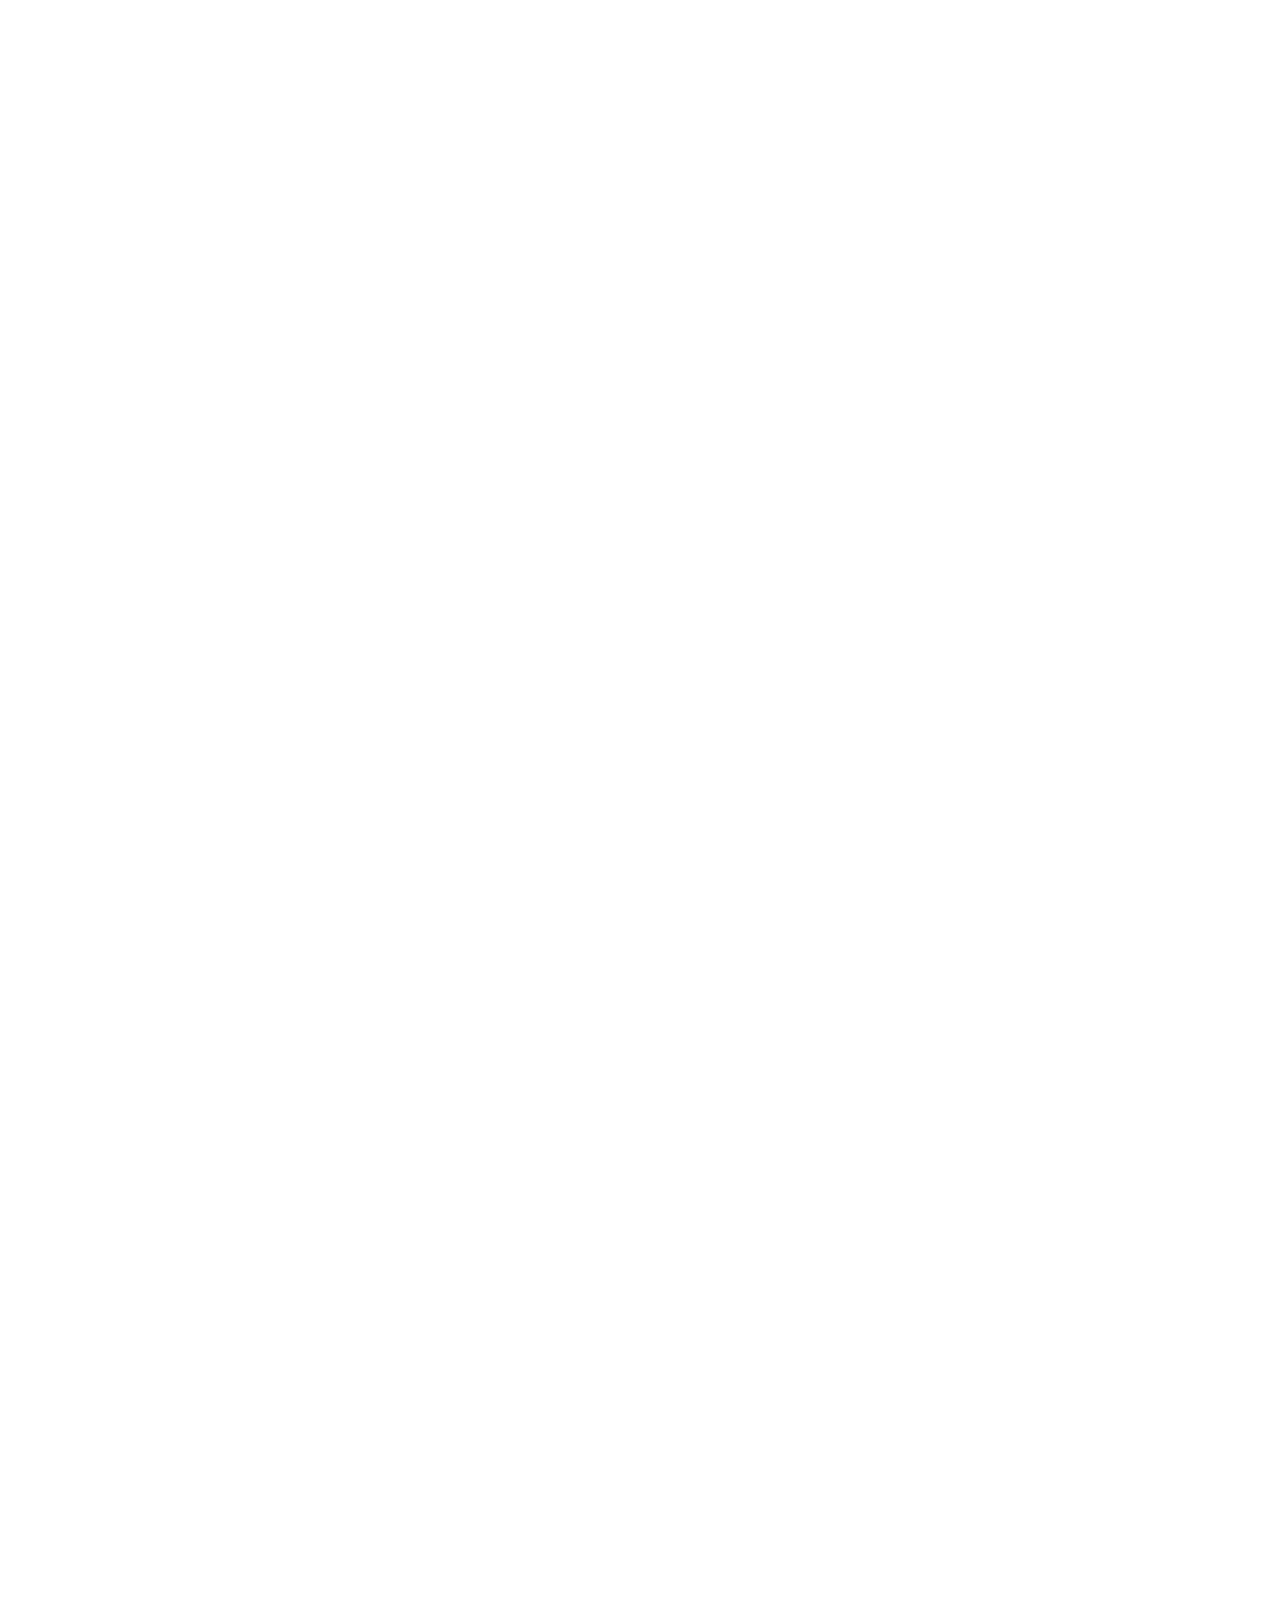
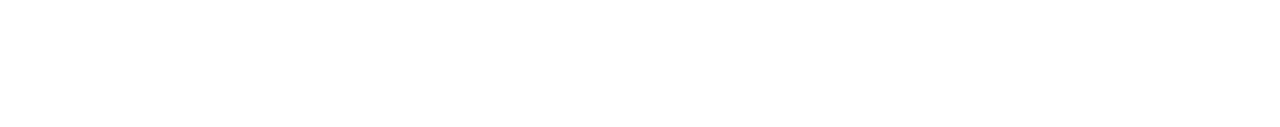
==== commit 126b481f: "Fix landing page nav" ====
--- a/landing_page/index.html
+++ b/landing_page/index.html
@@ -1,107 +1,89 @@
 <!DOCTYPE html>
 <html lang="en">
-  <head>
-    <!-- Required meta tags always come first -->
-    <meta charset="utf-8">
-    <meta name="viewport" content="width=device-width, initial-scale=1, shrink-to-fit=no">
-    <meta http-equiv="x-ua-compatible" content="ie=edge">
-    <!-- Bootstrap CSS -->
-    <!-- <link rel="stylesheet" href="/static/css/bootstrap.css" media="screen" title="no title" charset="utf-8"> -->
-    <link rel="stylesheet" href="../static/css/bootstrap.min.css" media="screen" title="no title" charset="utf-8">
-    <link rel="shortcut icon" href="../static/../static/img/dd-favicon.ico" type="image/x-icon">
-    <!-- Fortawesome icons -->
-    <script src="https://use.fonticons.com/1ce412c5.js"></script>
-    <!--Old Mobile Nav Temp TODO remove it once new nav is implemented  -->
-    <script src="/static/js/modernizr.js"></script>
-    <title>DroneDeploy: DroneDeploy for Developers</title>
-	  <meta name="description" content=" Build your app on DroneDeploy’s App Market, the largest drone data platform in the world. Easily monetize, distribute globally, and develop powerful partner integrations. Build your first drone data app now.">
-
-<!-- Facebook Pixel Code -->
-<script>
-!function(f,b,e,v,n,t,s){if(f.fbq)return;n=f.fbq=function(){n.callMethod?
-n.callMethod.apply(n,arguments):n.queue.push(arguments)};if(!f._fbq)f._fbq=n;
-n.push=n;n.loaded=!0;n.version='2.0';n.queue=[];t=b.createElement(e);t.async=!0;
-t.src=v;s=b.getElementsByTagName(e)[0];s.parentNode.insertBefore(t,s)}(window,
-document,'script','//connect.facebook.net/en_US/fbevents.js');
-
-fbq('init', '163274790692622');
-fbq('track', "PageView");</script>
-<noscript><img height="1" width="1" style="display:none"
-src="https://www.facebook.com/tr?id=163274790692622&ev=PageView&noscript=1"
-/></noscript>
-<!-- End Facebook Pixel Code -->
-
-<!-- Facebook Pixel Code -->
-<script>
-!function(f,b,e,v,n,t,s){if(f.fbq)return;n=f.fbq=function(){n.callMethod?
-n.callMethod.apply(n,arguments):n.queue.push(arguments)};if(!f._fbq)f._fbq=n;
-n.push=n;n.loaded=!0;n.version='2.0';n.queue=[];t=b.createElement(e);t.async=!0;
-t.src=v;s=b.getElementsByTagName(e)[0];s.parentNode.insertBefore(t,s)}(window,
-document,'script','https://connect.facebook.net/en_US/fbevents.js');
-
-fbq('init', '151207998623800');
-fbq('track', "PageView");</script>
-<noscript><img height="1" width="1" style="display:none"
-src="https://www.facebook.com/tr?id=151207998623800&ev=PageView&noscript=1"
-/></noscript>
-<!-- End Facebook Pixel Code -->
-
-<script type="text/javascript">
-setTimeout(function(){var a=document.createElement("script");
-var b=document.getElementsByTagName("script")[0];
-a.src=document.location.protocol+"//script.crazyegg.com/pages/scripts/0045/7762.js?"+Math.floor(new Date().getTime()/3600000);
-a.async=true;a.type="text/javascript";b.parentNode.insertBefore(a,b)}, 1);
-</script>
-
-<!--// Google Analytics Tracking -->
-<script>
-    (function(i,s,o,g,r,a,m){i['GoogleAnalyticsObject']=r;i[r]=i[r]||function(){
-    (i[r].q=i[r].q||[]).push(arguments)},i[r].l=1*new Date();a=s.createElement(o),
-    m=s.getElementsByTagName(o)[0];a.async=1;a.src=g;m.parentNode.insertBefore(a,m)
-    })(window,document,'script','//www.google-analytics.com/analytics.js','ga');
-    ga('create', 'UA-50843700-1', 'auto');
-    ga('send', 'pageview');
-</script>
-
-<noscript>
-  <div display:inline;>
-  <img height="1" width="1" style="border-style:none;" alt="" src="//googleads.g.doubleclick.net/pagead/viewthroughconversion/963800639/?value=1.00&amp;currency_code=USD&amp;label=whOgCJL6tlsQv9zJywM&amp;guid=ON&amp;script=0"/>
-  </div>
-</noscript>
-
-<!--//Start Hotjar tracking code-->
-<script>
-    (function(h,o,t,j,a,r){
-        h.hj=h.hj||function(){(h.hj.q=h.hj.q||[]).push(arguments)};
-        h._hjSettings={hjid:101280,hjsv:5};
-        a=o.getElementsByTagName('head')[0];
-        r=o.createElement('script');r.async=1;
-        r.src=t+h._hjSettings.hjid+j+h._hjSettings.hjsv;
-        a.appendChild(r);
-    })(window,document,'//static.hotjar.com/c/hotjar-','.js?sv=');
-</script>
-<!--//End Hotjar Tracking-->
-
-<!--End of all tracking code -->
-
-  </head>
-  <body ng-app="app">
-   <div id="outer-wrap"><!-- outer-wrap old mobile nav TODO remove -->
-   <div id="inner-wrap"><!-- inner-wrap old mobile nav TODO remove -->
+<head>
+  <meta charset="utf-8">
+  <meta name="viewport" content="width=device-width, initial-scale=1, shrink-to-fit=no">
+  <meta http-equiv="x-ua-compatible" content="ie=edge">
+  <title>Drone Platform for Developers | DroneDeploy</title>
+  <link rel="shortcut icon" href="https://staticfiles-cdn1.dronedeploy.com/favicon.ico?refresh=yup" type="image/x-icon">
+  <meta property="og:title" content="Drone Platform for Developers | DroneDeploy" />
+  <meta property="og:description" name="description" content="Build, grow, and monetize your apps with the full power of DroneDeploy, the world’s largest drone data platform." />
+  <meta property="og:image" content="https://www.dronedeploy.com/img/dronedeploy-logo-rendered-whitebg.png" />
+  <link rel="stylesheet" href="https://staticfiles-cdn1.dronedeploy.com/css/bootstrap.min-d3e06e55f4a4913c26561aeddab6fc89.css" media="screen" charset="utf-8">
+  <script>
+  window.dataLayer = [{
+    pageType: 'page'
+  }];
+  </script>
+  <!-- Google Optimize - Page hiding snippet -->
+  <style>.async-hide { opacity: 0 !important} </style>
+  <script>
+    (function(a,s,y,n,c,h,i,d,e){s.className+=' '+y;
+    h.end=i=function(){s.className=s.className.replace(RegExp(' ?'+y),'')};
+    (a[n]=a[n]||[]).hide=h;setTimeout(function(){i();h.end=null},c);
+    })(window,document.documentElement,'async-hide','dataLayer',4000,{'GTM-WXTHWG4':true});
+  </script>
+  <!-- Google tag manager -->
+  <script>
+    (function(w,d,s,l,i){w[l]=w[l]||[];w[l].push({'gtm.start':
+    new Date().getTime(),event:'gtm.js'});var f=d.getElementsByTagName(s)[0],
+    j=d.createElement(s),dl=l!='dataLayer'?'&l='+l:'';j.async=true;j.src=
+    'https://www.googletagmanager.com/gtm.js?id='+i+dl;f.parentNode.insertBefore(j,f);
+    })(window,document,'script','dataLayer','GTM-WXTHWG4');
+  </script>
+  <script src="https://staticfiles-cdn1.dronedeploy.com/js/vendor/modernizr-min.js"></script>
+  <style>
+    /* Lazy Loading */
+    img { opacity: 1; transition: opacity 0.3s; }
+    img[data-src] { opacity: 0; }
+  </style>
+</head>
+<body class="page-developers">
+
+  <!-- Google Tag Manager (noscript) -->
+  <noscript><iframe src="https://www.googletagmanager.com/ns.html?id=GTM-WXTHWG4"
+  height="0" width="0" style="display:none;visibility:hidden"></iframe></noscript>
+  <!-- End Google Tag Manager (noscript) -->
+
+  <!--// Google Analytics Tracking -->
+  <script>
+  (function(i,s,o,g,r,a,m){i['GoogleAnalyticsObject']=r;i[r]=i[r]||function(){
+  (i[r].q=i[r].q||[]).push(arguments)},i[r].l=1*new Date();a=s.createElement(o),
+  m=s.getElementsByTagName(o)[0];a.async=1;a.src=g;m.parentNode.insertBefore(a,m)
+  })(window,document,'script','//www.google-analytics.com/analytics.js','ga');
+  ga('create', 'UA-50843700-1', 'auto');
+  ga('send', 'pageview');
+  </script>
+  <noscript><div display:inline;><img height="1" width="1" style="border-style:none;" alt=""
+  src="//googleads.g.doubleclick.net/pagead/viewthroughconversion/963800639/?value=1.00&amp;currency_code=USD&amp;label=whOgCJL6tlsQv9zJywM&amp;guid=ON&amp;script=0"
+  /></div></noscript>
+  <!--End GA Tracking -->
+
+  <!-- Eloqua tracking -->
+  <script type="text/javascript">
+    var _elqQ=_elqQ||[]
+    _elqQ.push(["elqSetSiteId","1594315625"]),_elqQ.push(["elqTrackPageView"]),function(){function e(){var e=document.createElement("script")
+    e.type="text/javascript",e.async=!0,e.src="//img04.en25.com/i/elqCfg.min.js"
+    var t=document.getElementsByTagName("script")[0]
+    t.parentNode.insertBefore(e,t)}window.addEventListener?window.addEventListener("DOMContentLoaded",e,!1):window.attachEvent&&window.attachEvent("onload",e)}()
+  </script>
+
+  <div id="outer-wrap"><div id="inner-wrap">
+
     <!-- Desktop Nav -->
     <nav class="slide navbar navbar-fixed-top navbar-transparent navbar-default-color hidden-sm-down">
       <div class="container">
         <div class="collapse navbar-toggleable-xs" id="exCollapsingNavbar2">
             <a class="navbar-brand" href="http://www.dronedeploy.com">
-              <img src="/static/../static/img/dd-logo.svg" alt="dronedeploy">
+              <img src="https://staticfiles-cdn1.dronedeploy.com/img/dd-logo.svg" alt="dronedeploy">
             </a>
         </div>
           <ul class="nav navbar-nav navbar-md-fix nav-pills">
             <li class="nav-item">
-              <a class="nav-link" href="/docs/">Docs</a>
+              <a class="nav-link" href="/docs/introduction/overview.html">Docs</a>
             </li>
             <li class="nav-item">
-              <a class="nav-link" href="/reference">Reference</a>
+              <a class="nav-link" href="/reference/">Reference</a>
             </li>
             <li class="nav-item">
               <a class="nav-link" href="/docs/faqs.html">FAQ</a>
@@ -113,7 +95,7 @@
     <header id="top" role="banner" class="hidden-lg-up">
       <div class="hidden-md-up">
         <a href="/">
-          <img class="site-logo hidden-md-up" src="/static/../static/img/dd-logo.svg" alt="">
+          <img class="site-logo hidden-md-up" src="https://staticfiles-cdn1.dronedeploy.com/img/dd-logo.svg" alt="">
           <b class="sr-only">DroneDeploy></b>
         </a>
         <a class="nav-btn-white" id="nav-open-btn" href="#nav"></a>
@@ -123,7 +105,7 @@
     <nav id="nav" role=navigation>
     <!--Start DroneDeploy Logo-->
       <a class="hidden-md-up" href="/">
-          <img class="site-logo" src="/static/../static/img/dd-logo.png" alt="">
+          <img class="site-logo" src="https://staticfiles-cdn1.dronedeploy.com/img/dd-logo.svg" alt="">
           <b class="sr-only">DroneDeploy></b>
       </a>
           <!--End DroneDeploy Logo -->
@@ -133,582 +115,577 @@
       </span>
       <!--End Mobile Hamburger-->
       <ul id="toggle-switch" class = "nav__list--main hidden-lg-up">
-         <li class="nav__item">
+<!--          <li class="nav__item">
             <a href="https://dronedeploy.gitbooks.io/dronedeploy-apps/content/" target="_blank">Docs</a>
         </li>
+ -->          <li class="nav__item">
+            <a class="nav-link" href="/docs/introduction/overview.html">Docs</a>
+          </li>
+          <li class="nav__item">
+            <a class="nav-link" href="/reference/">Reference</a>
+          </li>
+          <li class="nav__item">
+            <a class="nav-link" href="/docs/faqs.html">FAQ</a>
+          </li>
+
       </ul>
       <a class="close-btn hidden-lg-up" id="nav-close-btn" href="#top">Return to Content</a>
     </nav>
     <!-- End old mobile nav -->
 
-  <!-- Hero section -->
-  <div class="jumbotron-lg jumbotron-fluid" style="background-color: #1976D2;">
-    <div class="container">
+
+<div class="jumbotron-lg jumbotron-fluid m-b-0 p-b-2 bg-primary">
+  <div class="container">
+    <div class="row">
+      <div class="col-lg-6 col-md-12 text-info m-t-4 m-t-2-md p-b-3-lg text-xs-center text-lg-left">
+        <h1 class="display-1 m-b-1">The Drone Data Platform for Developers</h1>
+        <p class="lead m-b-2 m-b-1-xs m-r-1-lg m-l-1-xs text-xs-left text-sm-center text-lg-left">Build, grow, and monetize your apps with the full power of DroneDeploy—the world’s largest drone data platform.</p>
+        <a class="btn btn-secondary btn-lg" href="/docs/">Build an App</a>
+        <a class="btn btn-secondary-outline btn-lg m-l-1-sm" href="https://www.dronedeploy.com/app-market.html">Browse Apps</a>
+      </div>
+      <div class="col-lg-6 col-md-12 center-xs">
+        <img class="img-fluid jumbotron-layers-iphone-lg slide-right" src="/img/hero-dev-layers.png" alt="iPhone with drone software for flying and data analysis">
+      </div>
+    </div>
+  </div>
+</div>
+
+<div class="container">
+  <div class="row p-y-4 text-xs-center">
+    <div class="col-md-4 m-b-2-xs m-b-2-sm">
+      <img src="/img/globalDist.svg" alt="deverloper global distribution" class="img-fluid" style="margin: 0 auto;">
+      <h4 class="m-t-2  display-3">Global Distribution</h4>
+      <p>Automatic cross-platform support means your app is available to thousands of drone operators, across more than 160 countries.</p>
+    </div>
+    <div class="col-md-4">
+      <img src="/img/icons/monetize.svg" alt="monetize app" class="img-fluid" style="margin: 0 auto;">
+      <h4 class=" m-t-2 display-3">Easy Monetization</h4>
+      <p>Your apps will be put to work by the companies around the world—so you can reap rewards with straightforward revenue share.</p>
+    </div>
+    <div class="col-md-4">
+      <img src="/img/icons/partnerInteg.svg" alt="partner integration" class="img-fluid" style="margin: 0 auto;">
+      <h4 class="m-t-2 display-3">Partner Integrations</h4>
+      <p>Simple APIs integrate your app or service with the DroneDeploy platform and discovered in the world’s largest drone app market.</p>
+    </div>
+  </div>
+</div>
+
+<div class="container-fluid bg-light-blue-dd">
+  <div class="container">
+    <section class="p-y-4">
       <div class="row">
-        <div class="col-lg-6 col-md-12 text-info m-t-1-md m-t-3-sm m-t-3-xs text-xs-center text-lg-left">
-          <h1 class="display-1 m-b-1">The Drone Data Platform for Developers</h1>
-          <p class="lead m-b-2 m-b-1-xs m-r-1-lg m-l-1-xs text-xs-left text-sm-center text-lg-left">Build, grow, and monetize your apps with the full power of DroneDeploy, the world’s largest drone data platform.</p>
-          <a class="btn btn-accent btn-lg" href="https://dronedeploy.gitbooks.io/dronedeploy-apps/content/" target="_blank">Build an App</a>
-          <a class="btn btn-secondary-outline btn-lg m-l-1-sm" href="http://www.dronedeploy.com/app-market.html">Browse Apps</a>
-        </div>
-        <div class="col-lg-6 col-md-12 m-t-3-md center-xs">
-          <img class="img-fluid jumbotron-layers-iphone-lg slide-right" src="../static/../static/img/hero-dev-layers.png" alt="iPhone with drone software for flying and data analysis">
-
-        </div>
-      </div> <!-- /row -->
-    </div> <!-- /container -->
-  </div> <!-- /jumbotron -->
-
-      <!--TODO compatible with any drone  -->
-    <div id="change-nav" class="container">
-      <div class="row p-y-4 text-xs-center">
-        <div class="col-md-4 m-b-2-xs m-b-2-sm">
-          <img src="../static/../static/img/globalDist.svg" alt="deverloper global distribution" class="img-fluid" style="margin: 0 auto;">
-          <h4 class="m-t-2  display-3">Global Distribution</h4>
-          <p>Automatic cross-platform support means your app is available on any device to tens of thousands of drone data users, across 135+ countries.</p>
-        </div>
-          <div class="col-md-4">
-            <img src="../static/../static/img/monetize.svg" alt="monetize app" class="img-fluid" style="margin: 0 auto;">
-            <h4 class=" m-t-2 display-3">Easy Monetization</h4>
-            <p>Your apps will be put to work by the world's most innovative companies. Reap your rewards with straightforward revenue share.</p>
-          </div>
-          <div class="col-md-4">
-              <img src="../static/../static/img/partnerInteg.svg" alt="partner integration" class="img-fluid" style="margin: 0 auto;">
-            <h4 class="m-t-2 display-3">Partner Integrations</h4>
-            <p>Simple and powerful APIs to integrate your app or service with DroneDeploy and get discovered in the DroneDeploy App Market.</p>
-          </div>
-        </div> <!-- /row -->
-    </div><!-- /container -->
-
-    <div class="container-fluid bg-light-blue-dd-dev">
-      <div class="container">
-        <section class="p-y-4">
-          <div class="row">
-            <div class="col-xs-12 text-info">
-              <h2 class="display-2 m-l-1 m-b-2 text-xs-center">What is DroneDeploy?</h2>
-              <p class="text-xs-center">DroneDeploy is the world’s largest commercial drone mapping platform, powering tens of thousands of users across 135 countries to fly, process, and analyze data from nearly any industry. Developers use DroneDeploy’s platform to connect their apps or services to DroneDeploy by building integrations based on our APIs.</p>
-            </div>
-          </div> <!-- /row   -->
-        </section>
-      </div><!-- /container -->
-    </div><!-- /container-fluid -->
-
-    <div id="showcase" class="container-fluid" style="background-color:#f2f2f2;">
-      <div class="container">
-        <div class="row p-y-4">
-          <div class="col-xs-12">
-            <h2 class="display-2 text-xs-center m-b-3">Featured Apps</h2>
-          </div>
-          <div class="col-xs-12 col-sm-6 col-md-6 col-lg-4">
-            <div class="card small">
-              <div class="card-image">
-                <img src="../static/img/autodesk.jpg" alt="">
-                <span class="card-title">
-                  <!-- EZ3D -->
-                </span>
-              </div>
-              <div class="card-content">
-                <p>Use Autodesk Forge to ensure your DroneDeploy exports are always at your enterprise field professional team’s fingertips.</p>
-              </div>
-            </div>
-          </div>
-
-          <div class="col-xs-12 col-sm-6 col-md-6 col-lg-4">
-            <div class="card small">
-              <div class="card-image">
-                <img src="../static/img/box.jpg" alt="">
-                <span class="card-title">
-                  <!-- EZ3D -->
-                </span>
-              </div>
-              <div class="card-content">
-                <p>Simple, secure file sharing and collaboration from anywhere. Sync your DroneDeploy data directly to your organization’s Box account.</p>
-              </div>
-            </div>
-          </div>
-
-          <div class="col-xs-12 col-sm-6 col-md-6 col-lg-4">
-            <div class="card small">
-              <div class="card-image">
-                <img src="../static/img/john-deere.jpg" alt="">
-                <span class="card-title">
-                  <!-- EZ3D -->
-                </span>
-              </div>
-              <div class="card-content">
-                <p>Easily upload aerial drone maps of your fields to your My John Deere account and plan flights based on your existing fields.</p>
-              </div>
-            </div>
-          </div>
-          <div class="col-xs-12 col-sm-6 col-md-6 col-lg-4">
-            <div class="card small">
-              <div class="card-image">
-                <img src="../static/img/whitecloudsShowcase.jpg" alt="">
-                <span class="card-title">
-                  <!-- Title goes here if there is no logo -->
-                </span>
-              </div>
-              <div class="card-content">
-                <p>From capture to print, the WhiteClouds 3D Print app produces physical, full-color 3D prints of the models you create with DroneDeploy.</p>
-              </div>
-            </div>
-          </div>
-          <div class="col-xs-12 col-sm-6 col-md-6 col-lg-4">
-            <div class="card small">
-              <div class="card-image">
-                <img src="../static/img/veriflyShowcase.jpg" alt="">
-                <span class="card-title">
-                  <!-- Title goes here if there is no logo -->
-                </span>
-              </div>
-              <div class="card-content">
-                <p>On-demand drone insurance for your aerial operations with $1 million in liability coverage, starting at $10/hour.</p>
-              </div>
-            </div>
-          </div>
-          <div class="col-xs-12 col-sm-6 col-md-6 col-lg-4">
-            <div class="card small">
-              <div class="card-image">
-                <img src="../static/img/airmapShowcase.jpg" alt="">
-                <span class="card-title">
-                  <!-- Title goes here if there is no logo -->
-                </span>
-              </div>
-              <div class="card-content">
-                <p>AirMap brings real-time airspace awareness to DroneDeploy, allowing operators to check for nearby advisories with a “safe-to-fly” indicator.</p>
-              </div>
-            </div>
-          </div>
-          <div class="col-xs-12 col-sm-6 col-md-6 col-lg-4">
-            <div class="card small">
-              <div class="card-image">
-                <img src="../static/img/ez3dShowcase.jpg" alt="">
-                <span class="card-title">
-                  <!-- EZ3D -->
-                </span>
-              </div>
-              <div class="card-content">
-                <p>Use EZRoof reports to view roof condition and generate measurements for creating precise estimates to repair or modify roofs.</p>
-              </div>
-            </div>
-          </div>
-          <div class="col-xs-12 col-sm-6 col-md-6 col-lg-4">
-            <div class="card small">
-              <div class="card-image">
-                <img src="../static/img/agrisensShowcase.jpg" alt="">
-                <span class="card-title">
-                  <!-- AgriSens -->
-                </span>
-              </div>
-              <div class="card-content">
-                <p>AgriSens provides insights into your field’s plant count and quality. Easily automate plant counting and receive detailed reports.</p>
-              </div>
-            </div>
-          </div>
-
-          <div class="col-xs-12 col-sm-6 col-md-6 col-lg-4">
-            <div class="card small">
-              <div class="card-image">
-                <img src="../static/img/skywardShowcase.jpg" alt="">
-                <span class="card-title">
-                  <!-- Skyward -->
-                </span>
-              </div>
-              <div class="card-content">
-                <p>Directly export your DroneDeploy flight logs into your Skyward account for tracking, compliance, and logging.</p>
-              </div>
-            </div>
-          </div>
-
-          <div class="col-xs-12 col-sm-6 col-md-6 col-lg-4">
-            <div class="card small">
-              <div class="card-image">
-                <img src="../static/img/kittyhawkShowcase.jpg" alt="">
-                <span class="card-title">
-                  <!-- Skyward -->
-                </span>
-              </div>
-              <div class="card-content">
-                <p>Get everything you need to know before you fly with KittyHawk. Hyper-local weather, airspace awareness, and customized checklists.</p>
-              </div>
-            </div>
-          </div>
-
-          <div class="col-xs-12 col-sm-6 col-md-6 col-lg-4">
-            <div class="card small">
-              <div class="card-image">
-                <img src="../static/img/pdfShowcase.jpg" alt="">
-                <span class="card-title">
-                  <!-- Skyward -->
-                </span>
-              </div>
-              <div class="card-content">
-                <p>Generate printable PDF reports for your maps that include all annotations along with measurements, like distance and volume.</p>
-              </div>
-            </div>
-          </div>
-
-          <div class="col-xs-12 col-sm-6 col-md-6 col-lg-4">
-            <div class="card small">
-              <div class="card-image">
-                <img src="../static/img/tensorflightShowcase.jpg" alt="">
-                <span class="card-title">
-                  <!-- Skyward -->
-                </span>
-              </div>
-              <div class="card-content">
-                <p>Automatically count trees in orchards with one button using Orchard Intelligence. Receive final count results directly in DroneDeploy.</p>
-              </div>
-            </div>
-          </div>
-
-          <div class="col-xs-12 col-sm-6 col-md-6 col-lg-4">
-            <div class="card small">
-              <div class="card-image">
-                <img src="../static/img/aglytixShowcase.jpg" alt="">
-                <span class="card-title">
-                  <!-- Skyward -->
-                </span>
-              </div>
-              <div class="card-content">
-                <p>Determine the number of lost plants in a field, as well as the economic impact and the field’s potential yield at harvest.</p>
-              </div>
-            </div>
-          </div>
-
-          <div class="col-xs-12 col-sm-6 col-md-6 col-lg-4">
-            <div class="card small">
-              <div class="card-image">
-                <img src="../static/img/nvdronesShowcase.jpg" alt="">
-                <span class="card-title">
-                  <!-- Skyward -->
-                </span>
-              </div>
-              <div class="card-content">
-                <p>Automatically log DroneDeploy flights in NVDash as well as share beautiful and comprehensive flight summary reports in seconds.</p>
-              </div>
-            </div>
-          </div>
-
-          <div class="col-xs-12 col-sm-6 col-md-6 col-lg-4">
-            <div class="card small">
-              <div class="card-image">
-                <img src="../static/img/dronelogbookShowcase.jpg" alt="">
-                <span class="card-title">
-                  <!-- Skyward -->
-                </span>
-              </div>
-              <div class="card-content">
-                <p>Automatically upload DroneDeploy missions to your DroneLogbook account. A flight record is created with location, drone, and battery info.</p>
-              </div>
-            </div>
-          </div>
-
-          <div class="col-xs-12 col-sm-6 col-md-6 col-lg-4">
-            <div class="card small">
-              <div class="card-image">
-                <img src="../static/img/skymaticsShowcase.jpg" alt="">
-                <span class="card-title">
-                  <!-- Skyward -->
-                </span>
-              </div>
-              <div class="card-content">
-                <p>Identify and measure areas of damaged crops caused by sudden, severe events to support crop loss insurance claims and adjustments.</p>
-              </div>
-            </div>
-          </div>
-
-          <div class="col-xs-12 col-sm-6 col-md-6 col-lg-4">
-            <div class="card small">
-              <div class="card-image">
-                <img src="../static/img/birdsaiShowcase.jpg" alt="">
-                <span class="card-title">
-                  <!-- Skyward -->
-                </span>
-              </div>
-              <div class="card-content">
-                <p>The Birds.ai Stand Count app enables you to count the number of crops in your fields automatically.</p>
-              </div>
-            </div>
-          </div>
-
-          <div class="col-xs-12 col-sm-6 col-md-6 col-lg-4">
-            <div class="card small">
-              <div class="card-image">
-                <img src="../static/img/flyteShowcase.jpg" alt="">
-                <span class="card-title">
-                  <!-- Skyward -->
-                </span>
-              </div>
-              <div class="card-content">
-                <p>Flyte's app creates automated preflight checklists , helping pilots identify and address unidentified ground or airspace issues before takeoff.</p>
-              </div>
-            </div>
-          </div>
-
-          <div class="col-xs-12 col-sm-6 col-md-6 col-lg-4">
-            <div class="card small">
-              <div class="card-image">
-                <img src="../static/img/slantrangeShowcase.jpg" alt="">
-                <span class="card-title">
-                  <!-- Skyward -->
-                </span>
-              </div>
-              <div class="card-content">
-                <p>Download field boundaries from any flight plan and import directly into the SLANTRANGE analytics software for automatic cropping of maps.</p>
-              </div>
-            </div>
-          </div>
-          </div>
-        </div>
-      </div>
-
-    <!-- CTA Section -->
-    <div class="container-fluid brackground-blue-purple-z-dev">
-      <div class="container p-y-4">
-        <div class="row text-xs-center text-info">
-          <div class="col-xs-12">
-            <h2 class="display-2 m-b-3">Ready to Start Building?</h2>
-            <a href="https://dronedeploy.gitbooks.io/dronedeploy-apps/content/" class="btn btn-primary btn-lg" role="button" target="_blank">View Docs</a>
+        <div class="col-xs-12 col-md-10 center-block text-info">
+          <h2 class="display-2 m-l-1 m-b-2 text-xs-center">What is DroneDeploy?</h2>
+          <p class="text-xs-center">DroneDeploy is the leading software platform for commercial drones. Trusted by users across a variety of industries, we are transforming how businesses collect, manage, and interpret drone data. Our user-friendly platform makes it possible for companies of any size to improve their workflows through scalable image processing, data storage, and real-time sharable drone maps and 3D models.</p>
+        </div>
+      </div>
+    </section>
+  </div>
+</div>
+
+<div class="container-fluid light-md-grey">
+  <div class="container">
+    <div class="row p-y-4">
+      <div class="col-xs-12">
+        <h2 class="display-2 text-xs-center m-b-3">Featured Apps</h2>
+      </div>
+      <div class="col-xs-12 col-sm-6 col-md-6 col-lg-4">
+        <div class="card small">
+          <div class="card-image">
+            <img src="/img/autodesk.jpg" alt="">
+            <span class="card-title">
+              <!-- EZ3D -->
+            </span>
+          </div>
+          <div class="card-content">
+            <p>Use Autodesk Forge to ensure your DroneDeploy exports are always at your enterprise field professional team’s fingertips.</p>
+          </div>
+        </div>
+      </div>
+
+      <div class="col-xs-12 col-sm-6 col-md-6 col-lg-4">
+        <div class="card small">
+          <div class="card-image">
+            <img src="/img/box.jpg" alt="">
+            <span class="card-title">
+              <!-- EZ3D -->
+            </span>
+          </div>
+          <div class="card-content">
+            <p>Simple, secure file sharing and collaboration from anywhere. Sync your DroneDeploy data directly to your organization’s Box account.</p>
+          </div>
+        </div>
+      </div>
+
+      <div class="col-xs-12 col-sm-6 col-md-6 col-lg-4">
+        <div class="card small">
+          <div class="card-image">
+            <img src="/img/john-deere.jpg" alt="">
+            <span class="card-title">
+              <!-- EZ3D -->
+            </span>
+          </div>
+          <div class="card-content">
+            <p>Easily upload aerial drone maps of your fields to your My John Deere account and plan flights based on your existing fields.</p>
+          </div>
+        </div>
+      </div>
+      <div class="col-xs-12 col-sm-6 col-md-6 col-lg-4">
+        <div class="card small">
+          <div class="card-image">
+            <img src="/img/whitecloudsShowcase.jpg" alt="">
+            <span class="card-title">
+              <!-- Title goes here if there is no logo -->
+            </span>
+          </div>
+          <div class="card-content">
+            <p>From capture to print, the WhiteClouds 3D Print app produces physical, full-color 3D prints of the models you create with DroneDeploy.</p>
+          </div>
+        </div>
+      </div>
+      <div class="col-xs-12 col-sm-6 col-md-6 col-lg-4">
+        <div class="card small">
+          <div class="card-image">
+            <img src="/img/veriflyShowcase.jpg" alt="">
+            <span class="card-title">
+              <!-- Title goes here if there is no logo -->
+            </span>
+          </div>
+          <div class="card-content">
+            <p>On-demand drone insurance for your aerial operations with $1 million in liability coverage, starting at $10/hour.</p>
+          </div>
+        </div>
+      </div>
+      <div class="col-xs-12 col-sm-6 col-md-6 col-lg-4">
+        <div class="card small">
+          <div class="card-image">
+            <img src="/img/airmapShowcase.jpg" alt="">
+            <span class="card-title">
+              <!-- Title goes here if there is no logo -->
+            </span>
+          </div>
+          <div class="card-content">
+            <p>AirMap brings real-time airspace awareness to DroneDeploy, allowing operators to check for nearby advisories with a “safe-to-fly” indicator.</p>
+          </div>
+        </div>
+      </div>
+      <div class="col-xs-12 col-sm-6 col-md-6 col-lg-4">
+        <div class="card small">
+          <div class="card-image">
+            <img src="/img/ez3dShowcase.jpg" alt="">
+            <span class="card-title">
+              <!-- EZ3D -->
+            </span>
+          </div>
+          <div class="card-content">
+            <p>Use EZRoof reports to view roof condition and generate measurements for creating precise estimates to repair or modify roofs.</p>
+          </div>
+        </div>
+      </div>
+      <div class="col-xs-12 col-sm-6 col-md-6 col-lg-4">
+        <div class="card small">
+          <div class="card-image">
+            <img src="/img/agrisensShowcase.jpg" alt="">
+            <span class="card-title">
+              <!-- AgriSens -->
+            </span>
+          </div>
+          <div class="card-content">
+            <p>AgriSens provides insights into your field’s plant count and quality. Easily automate plant counting and receive detailed reports.</p>
+          </div>
+        </div>
+      </div>
+
+      <div class="col-xs-12 col-sm-6 col-md-6 col-lg-4">
+        <div class="card small">
+          <div class="card-image">
+            <img src="/img/skywardShowcase.jpg" alt="">
+            <span class="card-title">
+              <!-- Skyward -->
+            </span>
+          </div>
+          <div class="card-content">
+            <p>Directly export your DroneDeploy flight logs into your Skyward account for tracking, compliance, and logging.</p>
+          </div>
+        </div>
+      </div>
+
+      <div class="col-xs-12 col-sm-6 col-md-6 col-lg-4">
+        <div class="card small">
+          <div class="card-image">
+            <img src="/img/kittyhawkShowcase.jpg" alt="">
+            <span class="card-title">
+              <!-- Skyward -->
+            </span>
+          </div>
+          <div class="card-content">
+            <p>Get everything you need to know before you fly with KittyHawk. Hyper-local weather, airspace awareness, and customized checklists.</p>
+          </div>
+        </div>
+      </div>
+
+      <div class="col-xs-12 col-sm-6 col-md-6 col-lg-4">
+        <div class="card small">
+          <div class="card-image">
+            <img src="/img/pdfShowcase.jpg" alt="">
+            <span class="card-title">
+              <!-- Skyward -->
+            </span>
+          </div>
+          <div class="card-content">
+            <p>Generate printable PDF reports for your maps that include all annotations along with measurements, like distance and volume.</p>
+          </div>
+        </div>
+      </div>
+
+      <div class="col-xs-12 col-sm-6 col-md-6 col-lg-4">
+        <div class="card small">
+          <div class="card-image">
+            <img src="/img/tensorflightShowcase.jpg" alt="">
+            <span class="card-title">
+              <!-- Skyward -->
+            </span>
+          </div>
+          <div class="card-content">
+            <p>Automatically count trees in orchards with one button using Orchard Intelligence. Receive final count results directly in DroneDeploy.</p>
+          </div>
+        </div>
+      </div>
+
+      <div class="col-xs-12 col-sm-6 col-md-6 col-lg-4">
+        <div class="card small">
+          <div class="card-image">
+            <img src="/img/aglytixShowcase.jpg" alt="">
+            <span class="card-title">
+              <!-- Skyward -->
+            </span>
+          </div>
+          <div class="card-content">
+            <p>Determine the number of lost plants in a field, as well as the economic impact and the field’s potential yield at harvest.</p>
+          </div>
+        </div>
+      </div>
+
+      <div class="col-xs-12 col-sm-6 col-md-6 col-lg-4">
+        <div class="card small">
+          <div class="card-image">
+            <img src="/img/nvdronesShowcase.jpg" alt="">
+            <span class="card-title">
+              <!-- Skyward -->
+            </span>
+          </div>
+          <div class="card-content">
+            <p>Automatically log DroneDeploy flights in NVDash as well as share beautiful and comprehensive flight summary reports in seconds.</p>
+          </div>
+        </div>
+      </div>
+
+      <div class="col-xs-12 col-sm-6 col-md-6 col-lg-4">
+        <div class="card small">
+          <div class="card-image">
+            <img src="/img/dronelogbookShowcase.jpg" alt="">
+            <span class="card-title">
+              <!-- Skyward -->
+            </span>
+          </div>
+          <div class="card-content">
+            <p>Automatically upload DroneDeploy missions to your DroneLogbook account. A flight record is created with location, drone, and battery info.</p>
+          </div>
+        </div>
+      </div>
+
+      <div class="col-xs-12 col-sm-6 col-md-6 col-lg-4">
+        <div class="card small">
+          <div class="card-image">
+            <img src="/img/skymaticsShowcase.jpg" alt="">
+            <span class="card-title">
+              <!-- Skyward -->
+            </span>
+          </div>
+          <div class="card-content">
+            <p>Identify and measure areas of damaged crops caused by sudden, severe events to support crop loss insurance claims and adjustments.</p>
+          </div>
+        </div>
+      </div>
+
+      <div class="col-xs-12 col-sm-6 col-md-6 col-lg-4">
+        <div class="card small">
+          <div class="card-image">
+            <img src="/img/birdsaiShowcase.jpg" alt="">
+            <span class="card-title">
+              <!-- Skyward -->
+            </span>
+          </div>
+          <div class="card-content">
+            <p>The Birds.ai Stand Count app enables you to count the number of crops in your fields automatically.</p>
+          </div>
+        </div>
+      </div>
+
+      <div class="col-xs-12 col-sm-6 col-md-6 col-lg-4">
+        <div class="card small">
+          <div class="card-image">
+            <img src="/img/flyteShowcase.jpg" alt="">
+            <span class="card-title">
+              <!-- Skyward -->
+            </span>
+          </div>
+          <div class="card-content">
+            <p>Flyte's app creates automated preflight checklists , helping pilots identify and address unidentified ground or airspace issues before takeoff.</p>
+          </div>
+        </div>
+      </div>
+
+      <div class="col-xs-12 col-sm-6 col-md-6 col-lg-4">
+        <div class="card small">
+          <div class="card-image">
+            <img src="/img/slantrangeShowcase.jpg" alt="">
+            <span class="card-title">
+              <!-- Skyward -->
+            </span>
+          </div>
+          <div class="card-content">
+            <p>Download field boundaries from any flight plan and import directly into the SLANTRANGE analytics software for automatic cropping of maps.</p>
           </div>
         </div>
       </div>
     </div>
-
-
-
-
-    <!-- footer -->
-    <footer>
-      <div class="container-fluid bg-light-grey">
-        <div class="container">
-            <div class="row p-t-3">
-              <div class=" col-xs-12">
-              <!-- <div class="col-md-8 col-md-offset-2 text-xs-center col-xs-12"> -->
-                <ul class="social-icons m-b-3 text-xs-center">
-                  <li>
-                    <a href="https://www.facebook.com/Dronedeploy">
-                      <p>
-                        <img class="fb" src="../static/../static/img/facebook-icn.svg" alt="">
-                      </p>
-                    </a>
-                  </li>
-                  <li>
-                    <a href="https://twitter.com/DroneDeploy">
-                      <p>
-                        <img class="twitter" src="../static/../static/img/twitter-icn.svg" alt="">
-                      </p>
-                    </a>
-                  </li>
-                  <li>
-                    <a href="https://www.linkedin.com/company/dronedeploy">
-                      <p>
-                        <img class="linkedin" src="../static/../static/img/linkedin-icn.svg" alt="">
-                      </p>
-                    </a>
-                  </li>
-                  <li>
-                    <a href="https://www.instagram.com/dronedeploy/">
-                      <p>
-                        <img class="instagram" src="../static/../static/img/instagram-icn.svg" alt="">
-                      </p>
-                    </a>
-                  </li>
-                </ul>
-              </div>
-            </div>
-              <!-- footer links  -->
-            <div class="row footer-nav-links">
-
-              <div class="col-md-offset-2 col-lg-2 col-md-2 col-sm-12 col-xs-12">
-                <input type="checkbox" id="features">
-                <label class="toggle-title" for="features"><h5>Features</h5></label>
-                <!-- <h5 class="toggle-title">Test Nav</h5> -->
-                <ul class="mobile-ft">
-                  <li><a href="http://www.dronedeploy.com/features.html">Main Features</a></li>
-                  <li><a href="http://www.dronedeploy.com/app.html">Mobile App</a></li>
-                  <li><a href="http://www.dronedeploy.com/app-market.html">App Market</a></li>
-                  <li><a href="http://www.dronedeploy.com/pricing.html">Pricing</a></li>
-                </ul>
-              </div>
-
-
-              <div class="col-lg-2 col-sm-12 col-md-2 col-xs-12">
-                <input type="checkbox" id="about">
-                <label class="toggle-title" for="about"><h5>About Us</h5></label>
-                <ul class="mobile-ft">
-                  <li><a href="http://www.dronedeploy.com/contact.html">Contact Us</a></li>
-                  <li><a href="http://www.dronedeploy.com/careers.html">Careers</a></li>
-                  <li><a href="http://www.dronedeploy.com/team.html">The Team</a></li>
-                  <li><a href="http://support.dronedeploy.com/docs/terms-of-service">Terms</a></li>
-                  <li><a href="http://support.dronedeploy.com/docs/privacy-policy">Privacy</a></li>
-                </ul>
-              </div>
-
-
-              <div class="col-lg-2 col-sm-12 col-md-2 col-xs-12">
-                <input type="checkbox" id="resources">
-                <label class="toggle-title" for="resources"><h5>Resources</h5></label>
-                <ul class="mobile-ft">
-                  <li><a href="https://blog.dronedeploy.com/">Blog</a></li>
-                  <li><a href="http://www.dronedeploy.com/gallery.html">Gallery</a></li>
-                  <li><a href="http://support.dronedeploy.com/docs">Documentation</a></li>
-                  <li><a href="http://forum.dronedeploy.com/">Forum</a></li>
-                  <li><a href="http://www.dronedeploy.com/reseller.html">Resellers</a></li>
-                </ul>
-              </div>
-
-              <div class="col-lg-2 col-sm-12 col-md-2 col-xs-12">
-                <input type="checkbox" id="industries">
-                <label class="toggle-title" for="industries"><h5>Industries</h5></label>
-                <ul class="mobile-ft">
-                  <li><a href="http://www.dronedeploy.com/agriculture.html">Agriculture</a></li>
-                  <li><a href="http://www.dronedeploy.com/construction.html">Construction</a></li>
-                  <li><a href="http://directory.dronedeploy.com">Directory</a></li>
-                  <li><a href="http://www.dronedeploy.com/drone-services.html">Drone Services</a></li>
-                  <li><a href="http://www.dronedeploy.com/inspection.html">Inspection</a></li>
-                  <li><a href="http://www.dronedeploy.com/mining.html">Mining</a></li>
-                </ul>
-              </div>
-            </div> <!-- /row -->
-
-            <div class="row">
-              <div class="col-xs-12">
-                <p class="copyright text-xs-center m-t-1">DroneDeploy.com. All Rights Reserved.</p>
-              </div>
-            </div>
-        </div>
-      </div>
-      </footer>
-    </div><!-- /inner-wrap old mobile nav TODO remove -->
-  </div><!-- /outer-wrap old mobile nav TODO remove -->
-
-    <!-- jQuery first, then Bootstrap JS. -->
-
-    <script src="https://ajax.googleapis.com/ajax/libs/jquery/2.1.4/jquery.min.js"></script>
-    <script src="https://maxcdn.bootstrapcdn.com/bootstrap/4.0.0-alpha.2/js/bootstrap.min.js" integrity="sha384-vZ2WRJMwsjRMW/8U7i6PWi6AlO1L79snBrmgiDpgIWJ82z8eA5lenwvxbMV1PAh7" crossorigin="anonymous"></script>
-    <!-- TODO remove old mobile js -->
-    <script src="/static/js/main-mobile-nav.js"></script>
-    <script type="text/javascript" src="https://cdnjs.cloudflare.com/ajax/libs/lodash.js/4.15.0/lodash.min.js"></script>
-        <script src="/static/js/main-mobile-nav.js"></script>
-        <script src="/static/js/app.js"></script>
-        <script src="/static/js/breaky-min.js"></script>
-        <script>
-        $(window).scroll(function() {
-          var scrollPosition = $(this).scrollTop();
-          if (scrollPosition > 0) {
-            // $('nav').css("background-color", "black");
-            $('nav').removeClass('navbar-default-color').addClass('navbar-scroll-color');
-          } else {
-            // $('nav').css("background-color", "transparent");
-            $('nav').removeClass('navbar-scroll-color').addClass('navbar-default-color');
+  </div>
+</div>
+
+<div class="container-fluid bg-primary bg-overlay-topography-faded">
+  <div class="container p-y-4">
+    <div class="row text-xs-center text-info">
+      <div class="col-xs-12">
+        <h2 class="display-2 m-b-2">Ready to Start Building?</h2>
+        <a href="/docs/" class="btn btn-secondary btn-lg" role="button">View Docs</a>
+        <p class="small text-uppercase m-t-1">
+          <a class="text-info" href="https://dronedeploy.gitbooks.io/dronedeploy-apps/content/" target="_blank">Direct Link</a>
+        </p>
+      </div>
+    </div>
+  </div>
+</div>
+
+
+
+
+   <footer>
+     <div class="container-fluid bg-light-grey">
+       <div class="container">
+         <div class="row p-t-3">
+           <div class="col-xs-12">
+
+             <ul class="social-icons m-b-3 text-xs-center">
+               <li>
+                 <a href="https://www.facebook.com/Dronedeploy" target="_blank">
+                   <p><img class="fb" src="https://staticfiles-cdn1.dronedeploy.com/img/facebook-icn.svg" alt="Facebook"></p>
+                 </a>
+               </li>
+               <li>
+                 <a href="https://twitter.com/DroneDeploy" target="_blank">
+                   <p><img class="twitter" src="https://staticfiles-cdn1.dronedeploy.com/img/twitter-icn.svg" alt="Twitter"></p>
+                 </a>
+               </li>
+               <li>
+                 <a href="https://www.linkedin.com/company/dronedeploy" target="_blank">
+                   <p><img class="linkedin" src="https://staticfiles-cdn1.dronedeploy.com/img/linkedin-icn.svg" alt="LinkedIn"></p>
+                 </a>
+               </li>
+               <li>
+                 <a href="https://www.instagram.com/dronedeploy/" target="_blank">
+                   <p><img class="instagram" src="https://staticfiles-cdn1.dronedeploy.com/img/instagram-icn.svg" alt="Instagram"></p>
+                 </a>
+               </li>
+             </ul>
+
+           </div>
+         </div>
+
+         <div class="row footer-nav-links">
+
+           <div class="col-xl-offset-2 col-xl-2 col-md-3 col-xs-12">
+             <input type="checkbox" id="features">
+             <label class="toggle-title" for="features"><h5>Product</h5></label>
+             <!-- <h5 class="toggle-title">Test Nav</h5> -->
+             <ul class="mobile-ft">
+               <li><a target="_blank" href="https://www.dronedeploy.com/app.html">Mobile App</a></li>
+               <li><a target="_blank" href="https://www.dronedeploy.com/enterprise.html">Enterprise</a></li>
+               <li><a target="_blank" href="https://www.dronedeploy.com/live-map.html">Live Map</a></li>
+               <li><a target="_blank" href="https://www.dronedeploy.com/app-market.html">App Market</a></li>
+               <li><a target="_blank" href="https://www.dronedeploy.com/product/gallery/">Map Gallery</a></li>
+               <li><a target="_blank" href="https://www.dronedeploy.com/pricing.html">Pricing</a></li>
+             </ul>
+           </div>
+
+           <div class="col-xl-2 col-md-3 col-xs-12">
+             <input type="checkbox" id="about">
+             <label class="toggle-title" for="about"><h5>About Us</h5></label>
+             <ul class="mobile-ft">
+               <li><a target="_blank" href="https://www.dronedeploy.com/about.html">Mission</a></li>
+               <li><a target="_blank" href="https://www.dronedeploy.com/news.html">Newsroom</a></li>
+               <li><a target="_blank" href="https://www.dronedeploy.com/contact.html">Contact Us</a></li>
+               <li><a target="_blank" href="https://www.dronedeploy.com/careers.html">Careers</a></li>
+               <li><a target="_blank" href="https://www.dronedeploy.com/partners/">Partners</a></li>
+               <li><a target="_blank" href="https://support.dronedeploy.com/docs/terms-of-service" target="_blank">Terms</a> & <a href="https://support.dronedeploy.com/docs/privacy-policy" target="_blank">Privacy</a></li>
+             </ul>
+           </div>
+
+           <div class="col-xl-2 col-md-3 col-xs-12">
+             <input type="checkbox" id="resources">
+             <label class="toggle-title" for="resources"><h5>Learn</h5></label>
+             <ul class="mobile-ft">
+               <li><a target="_blank" href="https://blog.dronedeploy.com" target="_blank">Blog</a></li>
+               <li><a target="_blank" href="https://www.dronedeploy.com/resources">All Resources</a></li>
+               <li><a target="_blank" href="https://www.dronedeploy.com/resources/#webinars">Webinars</a></li>
+               <li><a target="_blank" href="https://www.dronedeploy.com/resources/#ebooks">eBooks</a></li>
+               <li><a target="_blank" href="https://www.dronedeploy.com/resources/events">Events</a></li>
+               <li><a target="_blank" href="https://support.dronedeploy.com/docs" target="_blank">Support Docs</a></li>
+               <li><a target="_blank" href="https://forum.dronedeploy.com/" target="_blank">Forum</a></li>
+             </ul>
+           </div>
+
+           <div class="col-xl-3 col-md-3 col-xs-12">
+             <input type="checkbox" id="industries">
+             <label class="toggle-title" for="industries"><h5>Industries</h5></label>
+             <ul class="mobile-ft">
+               <li><a target="_blank" href="https://www.dronedeploy.com/construction.html">Construction &amp; Surveying</a></li>
+               <li><a target="_blank" href="https://www.dronedeploy.com/agriculture.html">Agriculture</a></li>
+               <li><a target="_blank" href="https://www.dronedeploy.com/roofing.html">Roofing &amp; Insurance</a></li>
+               <li><a target="_blank" href="https://www.dronedeploy.com/inspection.html">Inspection</a></li>
+               <li><a target="_blank" href="https://www.dronedeploy.com/mining.html">Mining</a></li>
+               <li><a target="_blank" href="https://www.dronedeploy.com/drone-services.html">Drone Services</a></li>
+             </ul>
+           </div>
+         </div>
+
+         <div class="row">
+           <div class="col-xs-12">
+             <p class="copyright text-xs-center m-t-1">&copy; DroneDeploy - all rights reserved</p>
+           </div>
+         </div>
+
+       </div>
+     </div>
+   </footer>
+
+  </div></div>
+
+  <script src="https://ajax.googleapis.com/ajax/libs/jquery/2.1.4/jquery.min.js"></script>
+  <script src="https://use.fonticons.com/1ce412c5.js" async></script>
+
+    <script>
+      /**
+       * Lazy Loader for images, for post-change re-use.
+       */
+      (function lazyLoad () {
+        [].forEach.call(document.querySelectorAll('img[data-src]'), function (img) {
+          var realSrc = img.getAttribute('data-src');
+          if (realSrc) {
+            img.setAttribute('src', realSrc);
+            img.onload = function () {
+              img.removeAttribute('data-src');
+            };
           }
         });
-
-     </script>
-     <script>
-     <!-- http://qrious.com/breaky/ -->
-      var navList = $('ul.mobile-ft');
-      var menuTitle = $('.toggle-title');
-      breaky.at("mobile", function() {
-       menuTitle.click(function() {
-         $(this).next().toggle();
-       });
-      });//breaky
-
-      breaky.between("desktop","tablet", function() {
-       menuTitle.unbind('click');
-       // navList.css('display','block');
-      });//breaky
+      })();
     </script>
 
-
-<!--Hubspot, Hotjar, Marketo, and Google Analytics Tracking Scripts-->
-
-<!--//Start Hotjar tracking code-->
-<script>
-    (function(h,o,t,j,a,r){
-        h.hj=h.hj||function(){(h.hj.q=h.hj.q||[]).push(arguments)};
-        h._hjSettings={hjid:101280,hjsv:5};
-        a=o.getElementsByTagName('head')[0];
-        r=o.createElement('script');r.async=1;
-        r.src=t+h._hjSettings.hjid+j+h._hjSettings.hjsv;
-        a.appendChild(r);
-    })(window,document,'//static.hotjar.com/c/hotjar-','.js?sv=');
-</script>
-<!--//End Hotjar Tracking-->
-
-
- <script type="text/javascript">
- /* <![CDATA[ */
-     var google_conversion_id = 963800639;
-     var google_conversion_label = "whOgCJL6tlsQv9zJywM";
-     var google_custom_params = window.google_tag_params;
-     var google_remarketing_only = true;
- /* ]]> */
- </script>
-
- <script type="text/javascript" src="//www.googleadservices.com/pagead/conversion.js"></script>
-
-<!-- Google Click Event Tracking Code  -->
-<script type="text/javascript">
-  goog_report_conversion = function() {
-    var w = window;
-    w.google_conversion_id = 963800639;
-    w.google_conversion_label = "He1NCOXarlsQv9zJywM";
-    w.google_remarketing_only = false;
-    w.google_conversion_format = "3";
-    w.google_is_call = true;
-    var conv_handler = w['google_trackConversion'];
-    if (typeof(conv_handler) == 'function') {
+    <script src="https://staticfiles-cdn1.dronedeploy.com/js/vendor/tether.min.js"></script>
+    <!-- <script src="https://cdnjs.cloudflare.com/ajax/libs/tether/1.4.0/js/tether.min.js"></script> -->
+    <script src="https://maxcdn.bootstrapcdn.com/bootstrap/4.0.0-alpha.2/js/bootstrap.min.js" integrity="sha384-vZ2WRJMwsjRMW/8U7i6PWi6AlO1L79snBrmgiDpgIWJ82z8eA5lenwvxbMV1PAh7" crossorigin="anonymous"></script>
+
+    <script src="https://staticfiles-cdn1.dronedeploy.com/js/vendor/off-canvas-mobile-nav-min.js"></script>
+
+  <script src="https://cdnjs.cloudflare.com/ajax/libs/materialize/0.99.0/js/materialize.min.js"></script>
+  <script src="https://unpkg.com/breaky@0.1.5/breaky-min.js"></script>
+  <script src="https://cdn.jsdelivr.net/npm/promise-polyfill@7/dist/polyfill.min.js"></script>
+  <script type="text/javascript">
+    // jQuery BBQ polyfill.
+    $.browser = {};
+    (function () {
+      $.browser.msie = false;
+      $.browser.version = 0;
+      if (navigator.userAgent.match(/MSIE ([0-9]+)\./)) {
+        $.browser.msie = true;
+        $.browser.version = RegExp.$1;
+      }
+    })();
+  </script>
+  <script src="https://cdnjs.cloudflare.com/ajax/libs/jquery.ba-bbq/1.2.1/jquery.ba-bbq.min.js"></script>
+  <script src="https://cdn.jsdelivr.net/npm/data-layer-helper@0.1.0/dist/data-layer-helper.js"></script>
+  <script src="https://cdnjs.cloudflare.com/ajax/libs/underscore.js/1.8.3/underscore-min.js"></script>
+  <script src="https://unpkg.com/dexie@1.5.1/dist/dexie.js"></script>
+
+  <script src="https://staticfiles-cdn1.dronedeploy.com/js/utilities/config-f3c6f50e3fd25268f5e0a147d4fc20cb.js"></script>
+  <script src="https://staticfiles-cdn1.dronedeploy.com/js/utilities/index-46d88cd9e8c0957dd2ffc58671948194.js"></script>
+  <script src="https://staticfiles-cdn1.dronedeploy.com/js/theme/index-6a5047d9a0c2021957c2bdb32ba84691.js"></script>
+  <script src="https://staticfiles-cdn1.dronedeploy.com/js/tracker/index-e8de25ce0ad0edf757b3fd083b2bad5e.js"></script>
+
+
+
+
+
+  <!-- Google AdWords Click Event Tracking Code. (Keep until b4.js is deprecated) -->
+  <script>
+    goog_report_conversion = function() {
+      var w = window;
+      w.google_conversion_id = 963800639;
+      w.google_conversion_label = "He1NCOXarlsQv9zJywM";
+      w.google_remarketing_only = false;
+      w.google_conversion_format = "3";
+      w.google_is_call = true;
+      var conv_handler = w['google_trackConversion'];
+      if (typeof(conv_handler) == 'function') {
         conv_handler();
-    }
-  }
-</script>
-
-<script type="text/javascript" src="//www.googleadservices.com/pagead/conversion_async.js"></script>
-
-<!--// Start of Async HubSpot Analytics Code -->
-<script type="text/javascript">
-    (function(d,s,i,r) {
-    if (d.getElementById(i)){return;}
-    var n=d.createElement(s),e=d.getElementsByTagName(s)[0];
-    n.id=i;n.src='//js.hs-analytics.net/analytics/'+(Math.ceil(new Date()/r)*r)+'/530284.js';
-    e.parentNode.insertBefore(n, e);
-    })(document,"script","hs-analytics",300000);
-</script>
-<!--// End of Async HubSpot Analytics Code-->
-
-
-<!--// Start Marketo Tracking Code -->
-
-<script type="text/javascript"> (function() { var didInit = false; function initMunchkin() { if(didInit === false) { didInit = true; Munchkin.init('357-IDY-386'); } } var s = document.createElement('script'); s.type = 'text/javascript'; s.async = true; s.src = '//munchkin.marketo.net/munchkin.js'; s.onreadystatechange = function() { if (this.readyState == 'complete' || this.readyState == 'loaded') { initMunchkin(); } }; s.onload = initMunchkin; document.getElementsByTagName('head')[0].appendChild(s); })(); </script>
-
-<!--// End Marketo Tracking Code -->
-
-<!--// AdRoll Script -->
-<script type="text/javascript">
-  adroll_adv_id = "PZ3J2DB42BCOPNJYNZPCZK";
-  adroll_pix_id = "GPKY6TDDQNDEXLIHZLCKUU";
-  /* OPTIONAL: provide email to improve user identification */
-  /* adroll_email = "username@example.com"; */
-  (function () {
-      var _onload = function(){
-          if (document.readyState && !/loaded|complete/.test(document.readyState)){setTimeout(_onload, 10);return}
-          if (!window.__adroll_loaded){__adroll_loaded=true;setTimeout(_onload, 50);return}
-          var scr = document.createElement("script");
-          var host = (("https:" == document.location.protocol) ? "https://s.adroll.com" : "http://a.adroll.com");
-          scr.setAttribute('async', 'true');
-          scr.type = "text/javascript";
-          scr.src = host + "/j/roundtrip.js";
-          ((document.getElementsByTagName('head') || [null])[0] ||
-              document.getElementsByTagName('script')[0].parentNode).appendChild(scr);
+      }
+    };
+  </script>
+  <!-- End GA Tracking -->
+  <script src="//www.googleadservices.com/pagead/conversion_async.js"></script>
+
+  <!--// AdRoll Script -->
+  <script>
+    adroll_adv_id = "PZ3J2DB42BCOPNJYNZPCZK";
+    adroll_pix_id = "GPKY6TDDQNDEXLIHZLCKUU";
+    /* OPTIONAL: provide email to improve user identification */
+    /* adroll_email = "username@example.com"; */
+    (function() {
+      var _onload = function() {
+        if (document.readyState && !/loaded|complete/.test(document.readyState)) {
+          setTimeout(_onload, 10);
+          return
+        }
+        if (!window.__adroll_loaded) {
+          __adroll_loaded = true;
+          setTimeout(_onload, 50);
+          return
+        }
+        var scr = document.createElement("script");
+        var host = (("https:" == document.location.protocol) ? "https://s.adroll.com" : "http://a.adroll.com");
+        scr.setAttribute('async', 'true');
+        scr.type = "text/javascript";
+        scr.src = host + "/j/roundtrip.js";
+        ((document.getElementsByTagName('head') || [null])[0] ||
+          document.getElementsByTagName('script')[0].parentNode).appendChild(scr);
       };
-      if (window.addEventListener) {window.addEventListener('load', _onload, false);}
-      else {window.attachEvent('onload', _onload)}
-  }());
-</script>
-<!--// End AdRoll Script -->
-
-  </body>
+      if (window.addEventListener) {
+        window.addEventListener('load', _onload, false);
+      } else {
+        window.attachEvent('onload', _onload)
+      }
+    }());
+  </script>
+  <!--// End AdRoll Script -->
+
+  <!-- start Mixpanel -->
+  <script type="text/javascript">
+  (function(e,a){if(!a.__SV){var b=window;try{var c,l,i,j=b.location,g=j.hash;c=function(a,b){return(l=a.match(RegExp(b+"=([^&]*)")))?l[1]:null};g&&c(g,"state")&&(i=JSON.parse(decodeURIComponent(c(g,"state"))),"mpeditor"===i.action&&(b.sessionStorage.setItem("_mpcehash",g),history.replaceState(i.desiredHash||"",e.title,j.pathname+j.search)))}catch(m){}var k,h;window.mixpanel=a;a._i=[];a.init=function(b,c,f){function e(b,a){var c=a.split(".");2==c.length&&(b=b[c[0]],a=c[1]);b[a]=function(){b.push([a].concat(Array.prototype.slice.call(arguments,
+  0)))}}var d=a;"undefined"!==typeof f?d=a[f]=[]:f="mixpanel";d.people=d.people||[];d.toString=function(b){var a="mixpanel";"mixpanel"!==f&&(a+="."+f);b||(a+=" (stub)");return a};d.people.toString=function(){return d.toString(1)+".people (stub)"};k="disable time_event track track_pageview track_links track_forms register register_once alias unregister identify name_tag set_config reset people.set people.set_once people.unset people.increment people.append people.union people.track_charge people.clear_charges people.delete_user".split(" ");
+  for(h=0;h<k.length;h++)e(d,k[h]);a._i.push([b,c,f])};a.__SV=1.2;b=e.createElement("script");b.type="text/javascript";b.async=!0;b.src="undefined"!==typeof MIXPANEL_CUSTOM_LIB_URL?MIXPANEL_CUSTOM_LIB_URL:"file:"===e.location.protocol&&"//cdn.mxpnl.com/libs/mixpanel-2-latest.min.js".match(/^\/\//)?"https://cdn.mxpnl.com/libs/mixpanel-2-latest.min.js":"//cdn.mxpnl.com/libs/mixpanel-2-latest.min.js";c=e.getElementsByTagName("script")[0];c.parentNode.insertBefore(b,c)}})(document,window.mixpanel||[]);
+  mixpanel.init("a84e7a6dd3cfcd0c8a5d3fa1a6cb6eaa");
+  </script>
+  <!-- end Mixpanel -->
+
+</body>
 </html>
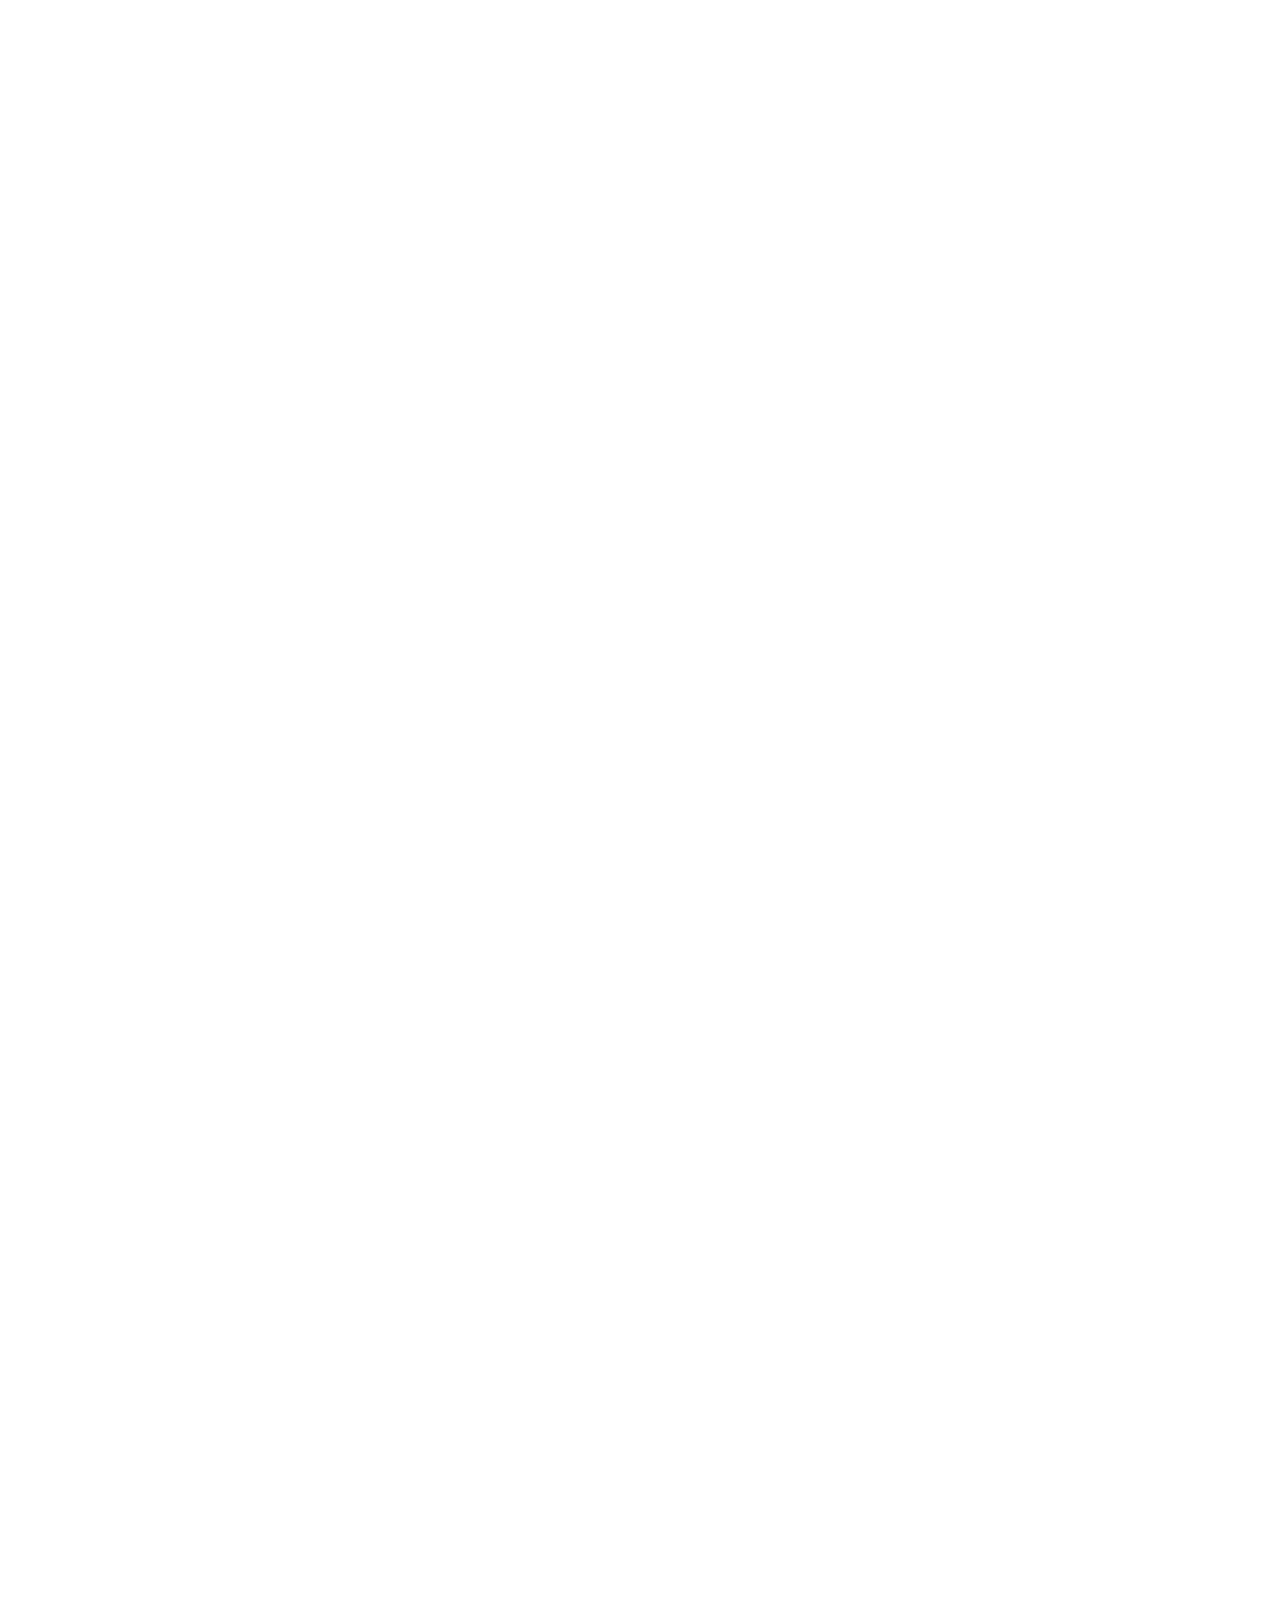
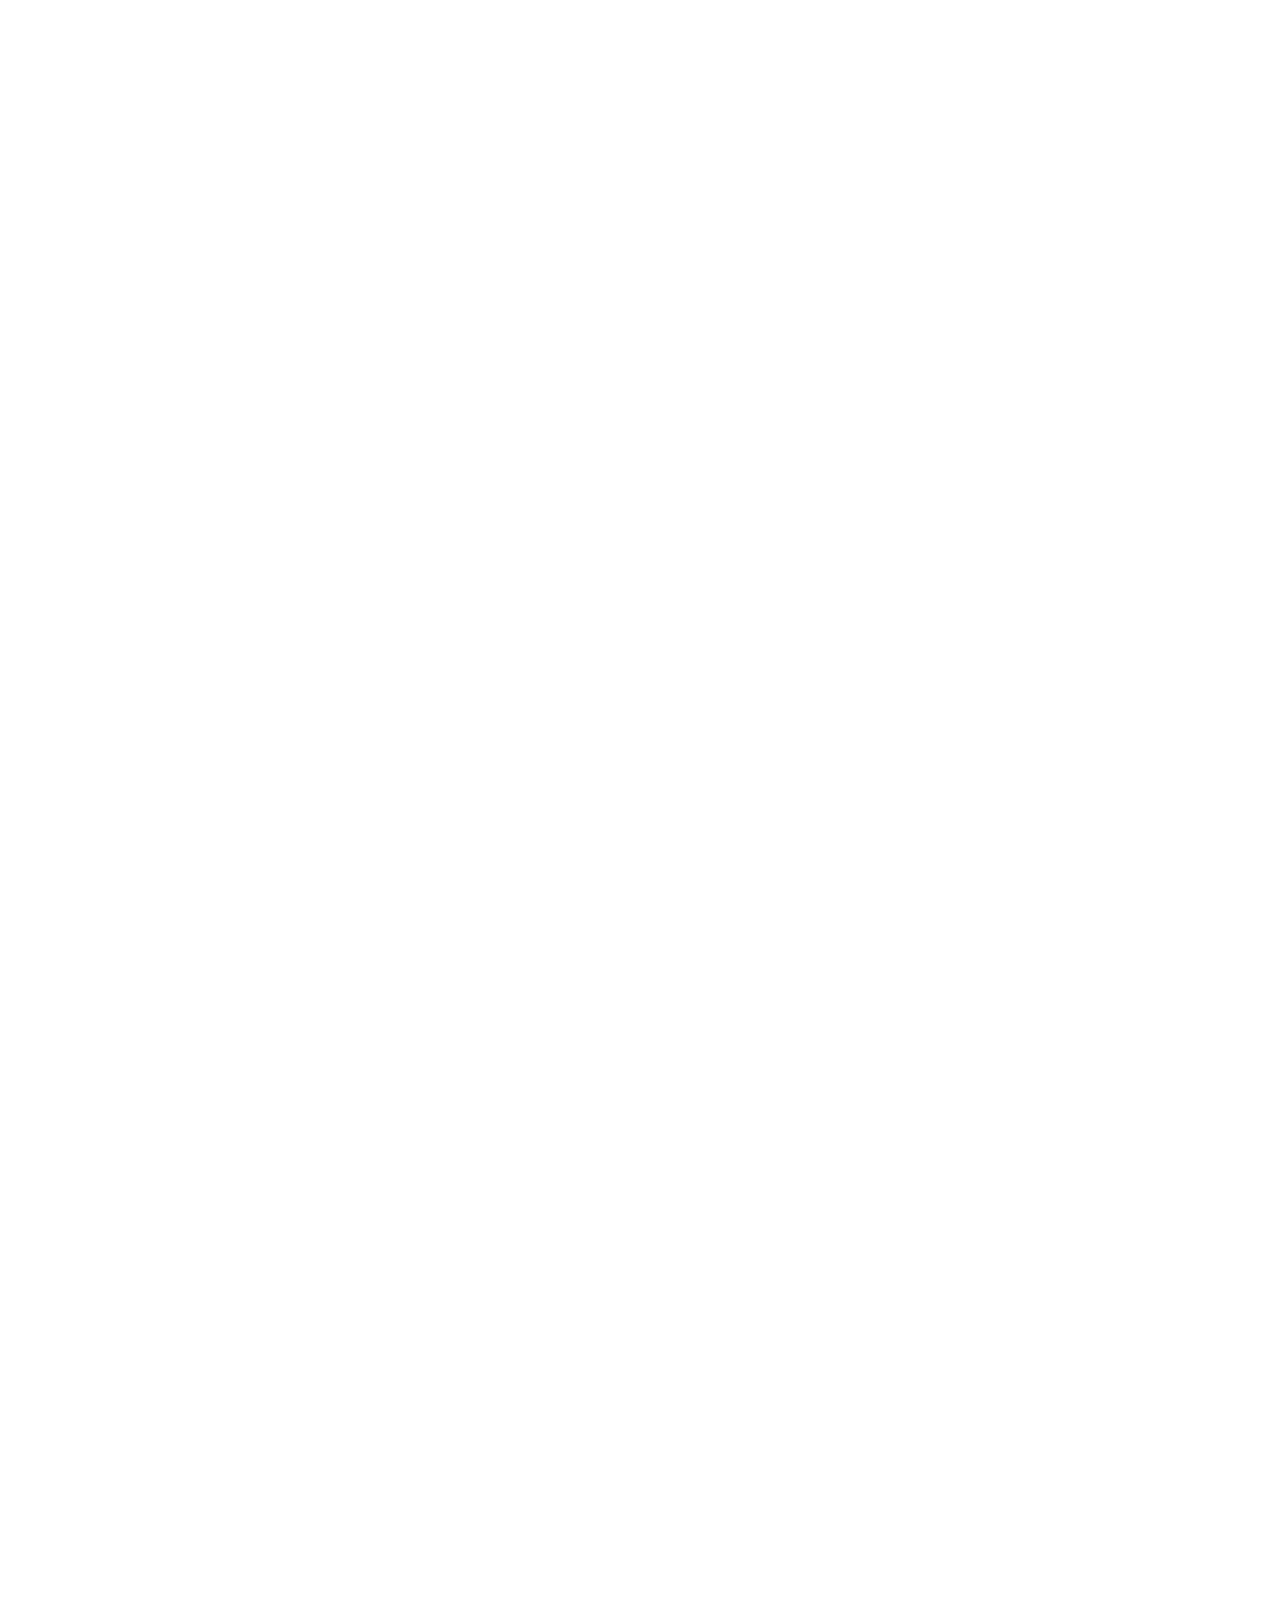
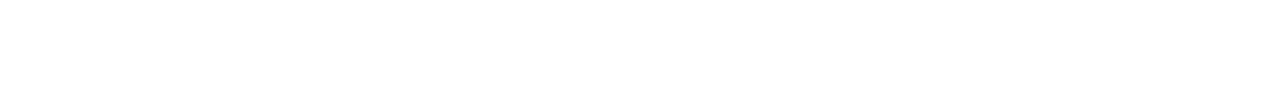
==== commit 43094b50: "Change /docs links and no longer build /docs [AM-1366]" ====
--- a/landing_page/index.html
+++ b/landing_page/index.html
@@ -9,7 +9,7 @@
   <meta property="og:title" content="Drone Platform for Developers | DroneDeploy" />
   <meta property="og:description" name="description" content="Build, grow, and monetize your apps with the full power of DroneDeploy, the world’s largest drone data platform." />
   <meta property="og:image" content="https://www.dronedeploy.com/img/dronedeploy-logo-rendered-whitebg.png" />
-  <link rel="stylesheet" href="https://staticfiles-cdn1.dronedeploy.com/css/bootstrap.min-d3e06e55f4a4913c26561aeddab6fc89.css" media="screen" charset="utf-8">
+  <link rel="stylesheet" href="https://staticfiles-cdn1.dronedeploy.com/css/bootstrap.min.css" media="screen" charset="utf-8">
   <script>
   window.dataLayer = [{
     pageType: 'page'
@@ -80,13 +80,13 @@
         </div>
           <ul class="nav navbar-nav navbar-md-fix nav-pills">
             <li class="nav-item">
-              <a class="nav-link" href="/docs/introduction/overview.html">Docs</a>
+              <a class="nav-link" href="https://developer-docs.dronedeploy.com/introduction/overview">Docs</a>
             </li>
             <li class="nav-item">
               <a class="nav-link" href="/reference/">Reference</a>
             </li>
             <li class="nav-item">
-              <a class="nav-link" href="/docs/faqs.html">FAQ</a>
+              <a class="nav-link" href="https://www.dronedeploy.com/graphql">API Explorer</a>
             </li>
           </ul>
       </div><!--/container -->
@@ -115,17 +115,14 @@
       </span>
       <!--End Mobile Hamburger-->
       <ul id="toggle-switch" class = "nav__list--main hidden-lg-up">
-<!--          <li class="nav__item">
-            <a href="https://dronedeploy.gitbooks.io/dronedeploy-apps/content/" target="_blank">Docs</a>
-        </li>
- -->          <li class="nav__item">
-            <a class="nav-link" href="/docs/introduction/overview.html">Docs</a>
+         <li class="nav__item">
+            <a class="nav-link" href="https://developer-docs.dronedeploy.com/introduction/overview">Docs</a>
           </li>
           <li class="nav__item">
             <a class="nav-link" href="/reference/">Reference</a>
           </li>
           <li class="nav__item">
-            <a class="nav-link" href="/docs/faqs.html">FAQ</a>
+            <a class="nav-link" href="https://www.dronedeploy.com/graphql">API Explorer</a>
           </li>
 
       </ul>
@@ -140,7 +137,7 @@
       <div class="col-lg-6 col-md-12 text-info m-t-4 m-t-2-md p-b-3-lg text-xs-center text-lg-left">
         <h1 class="display-1 m-b-1">The Drone Data Platform for Developers</h1>
         <p class="lead m-b-2 m-b-1-xs m-r-1-lg m-l-1-xs text-xs-left text-sm-center text-lg-left">Build, grow, and monetize your apps with the full power of DroneDeploy—the world’s largest drone data platform.</p>
-        <a class="btn btn-secondary btn-lg" href="/docs/">Build an App</a>
+        <a class="btn btn-secondary btn-lg" href="https://developer-docs.dronedeploy.com/">Build an App</a>
         <a class="btn btn-secondary-outline btn-lg m-l-1-sm" href="https://www.dronedeploy.com/app-market.html">Browse Apps</a>
       </div>
       <div class="col-lg-6 col-md-12 center-xs">
@@ -458,10 +455,7 @@
     <div class="row text-xs-center text-info">
       <div class="col-xs-12">
         <h2 class="display-2 m-b-2">Ready to Start Building?</h2>
-        <a href="/docs/" class="btn btn-secondary btn-lg" role="button">View Docs</a>
-        <p class="small text-uppercase m-t-1">
-          <a class="text-info" href="https://dronedeploy.gitbooks.io/dronedeploy-apps/content/" target="_blank">Direct Link</a>
-        </p>
+        <a href="https://developer-docs.dronedeploy.com/" class="btn btn-secondary btn-lg" role="button">View Docs</a>
       </div>
     </div>
   </div>
@@ -617,10 +611,10 @@
   <script src="https://cdnjs.cloudflare.com/ajax/libs/underscore.js/1.8.3/underscore-min.js"></script>
   <script src="https://unpkg.com/dexie@1.5.1/dist/dexie.js"></script>
 
-  <script src="https://staticfiles-cdn1.dronedeploy.com/js/utilities/config-f3c6f50e3fd25268f5e0a147d4fc20cb.js"></script>
-  <script src="https://staticfiles-cdn1.dronedeploy.com/js/utilities/index-46d88cd9e8c0957dd2ffc58671948194.js"></script>
-  <script src="https://staticfiles-cdn1.dronedeploy.com/js/theme/index-6a5047d9a0c2021957c2bdb32ba84691.js"></script>
-  <script src="https://staticfiles-cdn1.dronedeploy.com/js/tracker/index-e8de25ce0ad0edf757b3fd083b2bad5e.js"></script>
+  <script src="https://staticfiles-cdn1.dronedeploy.com/js/utilities/config.js"></script>
+  <script src="https://staticfiles-cdn1.dronedeploy.com/js/utilities/index.js"></script>
+  <script src="https://staticfiles-cdn1.dronedeploy.com/js/theme/index.js"></script>
+  <script src="https://staticfiles-cdn1.dronedeploy.com/js/tracker/index.js"></script>
 
 
 
